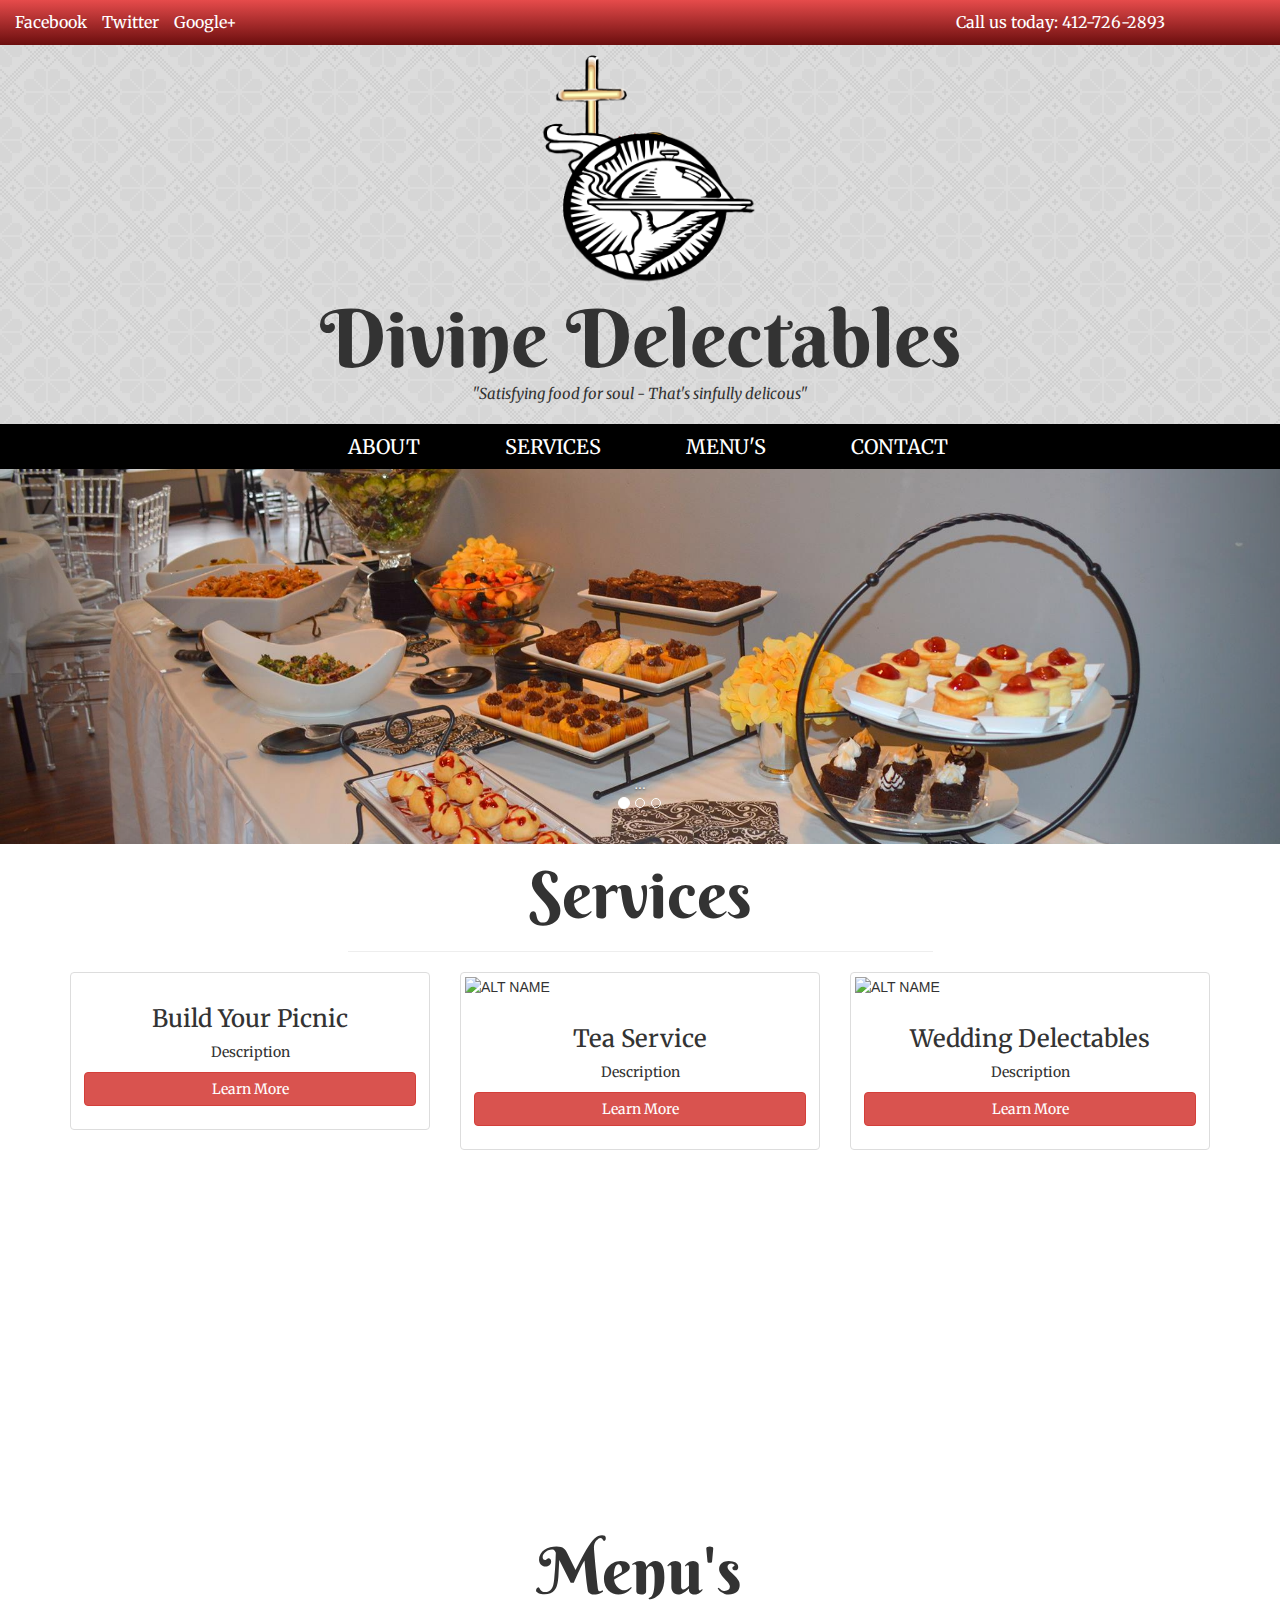
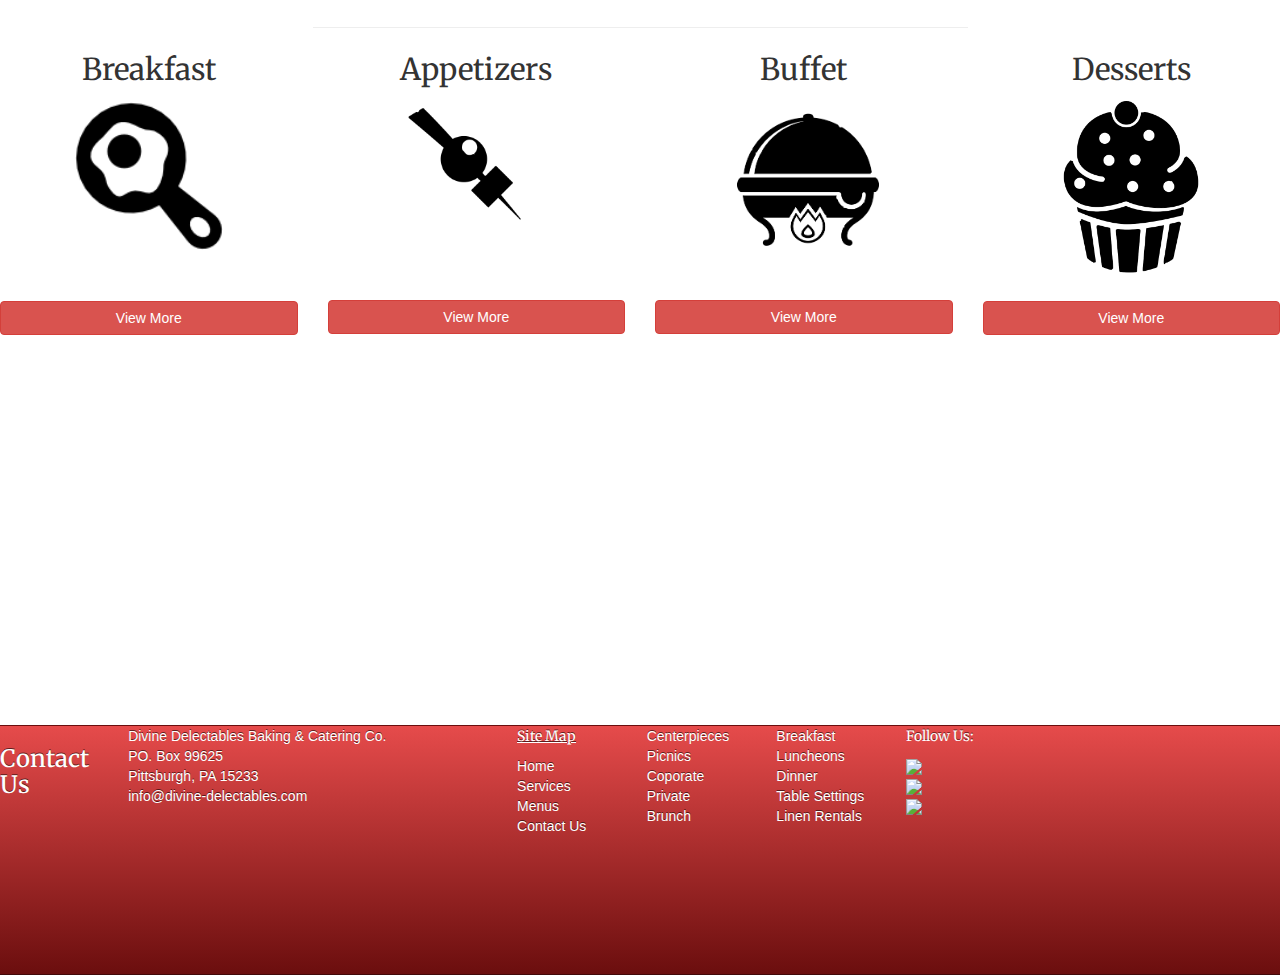
==== index.html @ 48aecc47 "Adding pages" ====
<!DOCTYPE html>
<html lang="en">
  <head>
    <meta charset="utf-8">
    <meta http-equiv="X-UA-Compatible" content="IE=edge">
    <meta name="viewport" content="width=device-width, initial-scale=1">
    <!-- The above 3 meta tags *must* come first in the head; any other head content must come *after* these tags -->
    <title>Home | Divine Delectables</title>

    <link rel="stylesheet" type="text/css" href="css/reset.css">
    <link rel="stylesheet" type="text/css" href="css/style.css">
    <link rel="stylesheet" type="text/css" href="css/slicknav.css">

    <link href='https://fonts.googleapis.com/css?family=Berkshire+Swash' rel='stylesheet' type='text/css'>
    <link href='https://fonts.googleapis.com/css?family=Merriweather' rel='stylesheet' type='text/css'>

    <!-- Bootstrap -->
    <link href="css/bootstrap.min.css" rel="stylesheet">

    <link rel="stylesheet" href="https://maxcdn.bootstrapcdn.com/font-awesome/4.5.0/css/font-awesome.min.css">

    <style type="text/css">
    .social-header {
      height: 45px;
      background-color: #6c0f0f !important;
        background-repeat: repeat-x;
        filter: progid:DXImageTransform.Microsoft.gradient(startColorstr="#e64b4b", endColorstr="#6b0e0e");
        background-image: -khtml-gradient(linear, left top, left bottom, from(#e64b4b), to(#6b0e0e));
        background-image: -moz-linear-gradient(top, #e64b4b, #6b0e0e);
        background-image: -ms-linear-gradient(top, #e64b4b, #6b0e0e);
        background-image: -webkit-gradient(linear, left top, left bottom, color-stop(0%, #e64b4b), color-stop(100%, #6b0e0e));
        background-image: -webkit-linear-gradient(top, #e64b4b, #6b0e0e);
        background-image: -o-linear-gradient(top, #e64b4b, #6b0e0e);
        background-image: linear-gradient(#e64b4b, #6b0e0e);
      position: relative;
      width: 100%;
      z-index: -1;
    }
    .social-header-icons {
      display: flex;
      height: 100%;
    }
    .social-header-icons li {
      margin-left: 15px;
      color: white;
      list-style: none;
      align-self: center; 
      font-family: 'Merriweather', serif !important;
      font-size: 16px;
    }
    .phone-number:last-child {
      margin-left: auto;
      align-self: center;
      margin-right: 9%;
    } 
    h1 {
      margin: 0px;
      font-family: 'Berkshire Swash', cursive;
      font-size: 8rem;
    }
    #logo p {
      margin: 0px;
      padding-bottom: 20px;
      font-style: italic;
      font-size: 1.5rem !important;
    }
    #hero-image {
      position: relative;
    }

    #header {
      background: black;

      color: white;
      padding: 10px;
      width:100%;
      z-index: 100;
      height: 45px;
      display: flex;
    }
    #header li {
      margin-left: 15px;
      color: white;
      list-style: none;
      align-self: center; 
    }
    .navigation {
      margin: 0 auto;
    }
    .navigation li {
      padding: 0px 35px;
      font-size: 2rem;
    }
    .navigation li a {
      color: white;
    }
    </style>
    <script src="https://code.jquery.com/jquery-1.12.0.min.js"></script>
    <!-- HTML5 shim and Respond.js for IE8 support of HTML5 elements and media queries -->
    <!-- WARNING: Respond.js doesn't work if you view the page via file:// -->
    <!--[if lt IE 9]>
      <script src="https://oss.maxcdn.com/html5shiv/3.7.2/html5shiv.min.js"></script>
      <script src="https://oss.maxcdn.com/respond/1.4.2/respond.min.js"></script>
    <![endif]-->
  </head>
  <body>
    
    <header class="social-header">
      <ul class="social-header-icons">
          <li>Facebook</li>
          <li>Twitter</li>
          <li>Google+</li>
          <li class="phone-number">Call us today: 412-726-2893</li>
      </ul>
    </header>

    <div class="text-center" id="logo">
      <img src="images/divine-logo.png" width="250px" height="250px">
      <h1>Divine Delectables</h1>
      <p>"Satisfying food for soul - That's sinfully delicous"</p>
    </div>

    <div id="header">
        <ul class="social-header-icons navigation">
          <li><a href="">ABOUT</a></li>
          <li><a href="">SERVICES</a></li>
          <li><a href="">MENU'S</a></li>
          <li><a href="">CONTACT</a></li>
        </ul>
    </div>

    <div id="carousel-example-generic" class="carousel slide" data-ride="carousel">
      <!-- Indicators -->
      <ol class="carousel-indicators">
        <li data-target="#carousel-example-generic" data-slide-to="0" class="active"></li>
        <li data-target="#carousel-example-generic" data-slide-to="1"></li>
        <li data-target="#carousel-example-generic" data-slide-to="2"></li>
      </ol>

      <!-- Wrapper for slides -->
      <div class="carousel-inner" role="listbox">
        <div class="item active">
          <img src="images/divine.jpg" alt="">
          <div class="carousel-caption">
            ...
          </div>
        </div>
        <div class="item">
          <img src="images/divine2.jpg" alt="...">
          <div class="carousel-caption">
            ...
          </div>
        </div>
        <div class="item">
          <img src="images/divine4.jpg" alt="" width="100%">
          <div class="carousel-caption">
            ...
          </div>
        </div>
      </div>

      <!-- Controls -->
      <a class="left carousel-control" href="#carousel-example-generic" role="button" data-slide="prev">
        <span class="glyphicon glyphicon-chevron-left" aria-hidden="true"></span>
        <span class="sr-only">Previous</span>
      </a>
      <a class="right carousel-control" href="#carousel-example-generic" role="button" data-slide="next">
        <span class="glyphicon glyphicon-chevron-right" aria-hidden="true"></span>
        <span class="sr-only">Next</span>
      </a>
    </div>
    <!--Main Content-->
    <div class="container">
      <div class="row text-center main-content">
        <h1>Services</h1>
        <hr>
      </div>
      <div class="row">
      <ul class="thumbnails">
        <div class="col-md-4">
            <div class="thumbnail">
                <img src="http://placehold.it/320x200" alt="" class="img-responsive" />
                <div class="caption text-center">
                     <h3>Build Your Picnic</h3>
                     <p>Description</p>
                    <p align="center"><a href="#" class="btn btn-danger btn-block">Learn More</a>
                    </p>
                </div>
            </div>
        </div>
        <div class="col-md-4">
            <div class="thumbnail">
                <img src="http://placehold.it/320x200" alt="ALT NAME" class="img-responsive" />
                <div class="caption text-center">
                    <h3>Tea Service</h3>
                    <p>Description</p>
                    <p align="center"><a href="" class="btn btn-danger btn-block">Learn More</a>
                    </p>
                </div>
            </div>
        </div>
        <div class="col-md-4">
            <div class="thumbnail">
                <img src="http://placehold.it/320x200" alt="ALT NAME" class="img-responsive" />
                <div class="caption text-center">
                     <h3>Wedding Delectables</h3>
                    <p>Description</p>
                    <p align="center"><a href="http://bootsnipp.com/" class="btn btn-danger btn-block">Learn More</a>
                    </p>
                </div>
            </div>
        </div>
        </ul>
    </div>
    </div>


    <section class="parallax parallax-1">
      <div class="container parallax-header">
        
      </div>
    </section>

    <div class="row text-center main-content">
      <h1>Menu's</h1>
      <hr>
    </div>
    <div class="row text-center">
      <div class="col-md-3 text-center" id="main-breakfast">
        <p>Breakfast</p>
        <img src="images/breakfast.png" class="img-responsive" width="150px" height="150px" style="margin: 0 auto; padding-bottom: 50px;">
        <button class="btn btn-danger btn-block">View More</button>
      </div>
      <div class="col-md-3" id="main-apps">
        <p>Appetizers</p>
        <img src="images/appetizer.png" class="img-responsive" width="200px" height="200px" style="margin: 0 auto; padding-bottom: 55px;">
        <button class="btn btn-danger btn-block">View More</button>
      </div>
      <div class="col-md-3" id="main-buffet">
        <p>Buffet</p>
        <img src="images/buffet.png" class="img-responsive" width="200px" height="200px" style="margin: 0 auto; padding-bottom: 34px;">
        <button class="btn btn-danger btn-block">View More</button>
      </div>
      <div class="col-md-3" id="main-dessert">
        <p>Desserts</p>
        <img src="images/cupcake.png" class="img-responsive" width="200px" height="200px" style="margin: 0 auto">
        <button class="btn btn-danger btn-block">View More</button><br><br>
      </div>
    </div>

    <section class="parallax parallax-2">
      <div class="container parallax-header">
        
      </div>
    </section>

    <div class="container-fluid">
    <div class="row contact-section">
              <h3>Contact Us</h3>
           <div class="col-md-4" id="contact1">
              <ul>
                <li>Divine Delectables Baking &amp; Catering Co.</li>
                <li>PO. Box 99625</li>
                <li>Pittsburgh, PA 15233</li>
                <li>info@divine-delectables.com</li>
              </ul>
           </div>
           <div class="col-md-4" id="contact2">
             <div class="row">
               <div class="col-md-4">
                 <p><u>Site Map</u></p>
                 <ul>
                   <li>Home</li>
                   <li>Services</li>
                   <li>Menus</li>
                   <li>Contact Us</li>
                 </ul>
               </div>
               <div class="col-md-4">
                 <ul>
                   <li>Centerpieces</li>
                   <li>Picnics</li>
                   <li>Coporate</li>
                   <li>Private</li>
                   <li>Brunch</li>
                 </ul>
               </div>
               <div class="col-md-4">
                 <ul>
                   <li>Breakfast</li>
                   <li>Luncheons</li>
                   <li>Dinner</li>
                   <li style="white-space: nowrap;">Table Settings</li>
                   <li style="white-space: nowrap;">Linen Rentals</li>
                 </ul>
               </div>
             </div>
           </div>
           <div class="col-md-4" id="contact3">
             <p>Follow Us:</p>
             <ul>
               <li><a href="https://www.facebook.com/divine.delectables1/info/?tab=overview" style="color: white"><img src="images/facebook64.png"></a></li>
               <li><img src="images/twitter64.png"></li>
               <li><img src="images/pinterest64.png"></li>
             </ul>
           </div>
         </div>
      </div>


    


    <script src="js/bootstrap.min.js"></script>
    <script src="js/jquery.sticky.js"></script>
    <script>
      $(window).load(function(){
        $("#header").sticky({ topSpacing: 0 });
      });
    </script>
  </body>
</html>
---- css/style.css ----
body {
	height: 2000px;
}

hr {
	width: 50%;
}

h3 {
	font-family: 'Merriweather', serif !important;
}

.btn-custom {
	background-color: black;
	color: white;
}

.main-content h1 {
	font-size: 6.5rem !important;
	font-family: 'Berkshire Swash', cursive;
	margin-top: 15px;
}

p, .navigation li {
	font-family: 'Merriweather', serif;
}

#logo {
	background-image: url('../images/norwegian_rose_@2X.png');
}
#main-breakfast p,
#main-apps p,
#main-buffet p,
#main-dessert p {
	font-size: 3rem;
}
.parallax {
  height: 350px;
  width: 100%;
  background-position: 50% 50%;
  background-repeat: no-repeat;
  background-attachment: fixed;
  background-size: cover;
}
.parallax-1 {
  background-image: url('../images/parallax.jpg');
}
.parallax-2 {
  background-image: url('../images/parallax1.jpg');
}

.parallax-header h1 {
  text-align: center;
  color: white;
  margin-top: 95px;
  font-family: 'Berkshire Swash', cursive;
}


.contact-section {
  border-top: 1px solid black;
  border-bottom: 1px solid black;
  display: flex;
  height: 250px;
  background-color: #6c0f0f !important;
  background-repeat: repeat-x;
  filter: progid:DXImageTransform.Microsoft.gradient(startColorstr="#e64b4b", endColorstr="#6b0e0e");
  background-image: -khtml-gradient(linear, left top, left bottom, from(#e64b4b), to(#6b0e0e));
  background-image: -moz-linear-gradient(top, #e64b4b, #6b0e0e);
  background-image: -ms-linear-gradient(top, #e64b4b, #6b0e0e);
  background-image: -webkit-gradient(linear, left top, left bottom, color-stop(0%, #e64b4b), color-stop(100%, #6b0e0e));
  background-image: -webkit-linear-gradient(top, #e64b4b, #6b0e0e);
  background-image: -o-linear-gradient(top, #e64b4b, #6b0e0e);
  background-image: linear-gradient(#e64b4b, #6b0e0e);
  border-color: #6b0e0e #6b0e0e #430909;
  color: #fff !important;
  text-shadow: 0 -1px 0 rgba(0, 0, 0, 0.59);
  -webkit-font-smoothing: antialiased;
}










.carousel .item {
  height: 375px;
}

.item img {
    position: absolute;
    top: -246px;
    left: 0;
    min-height: 300px;
}
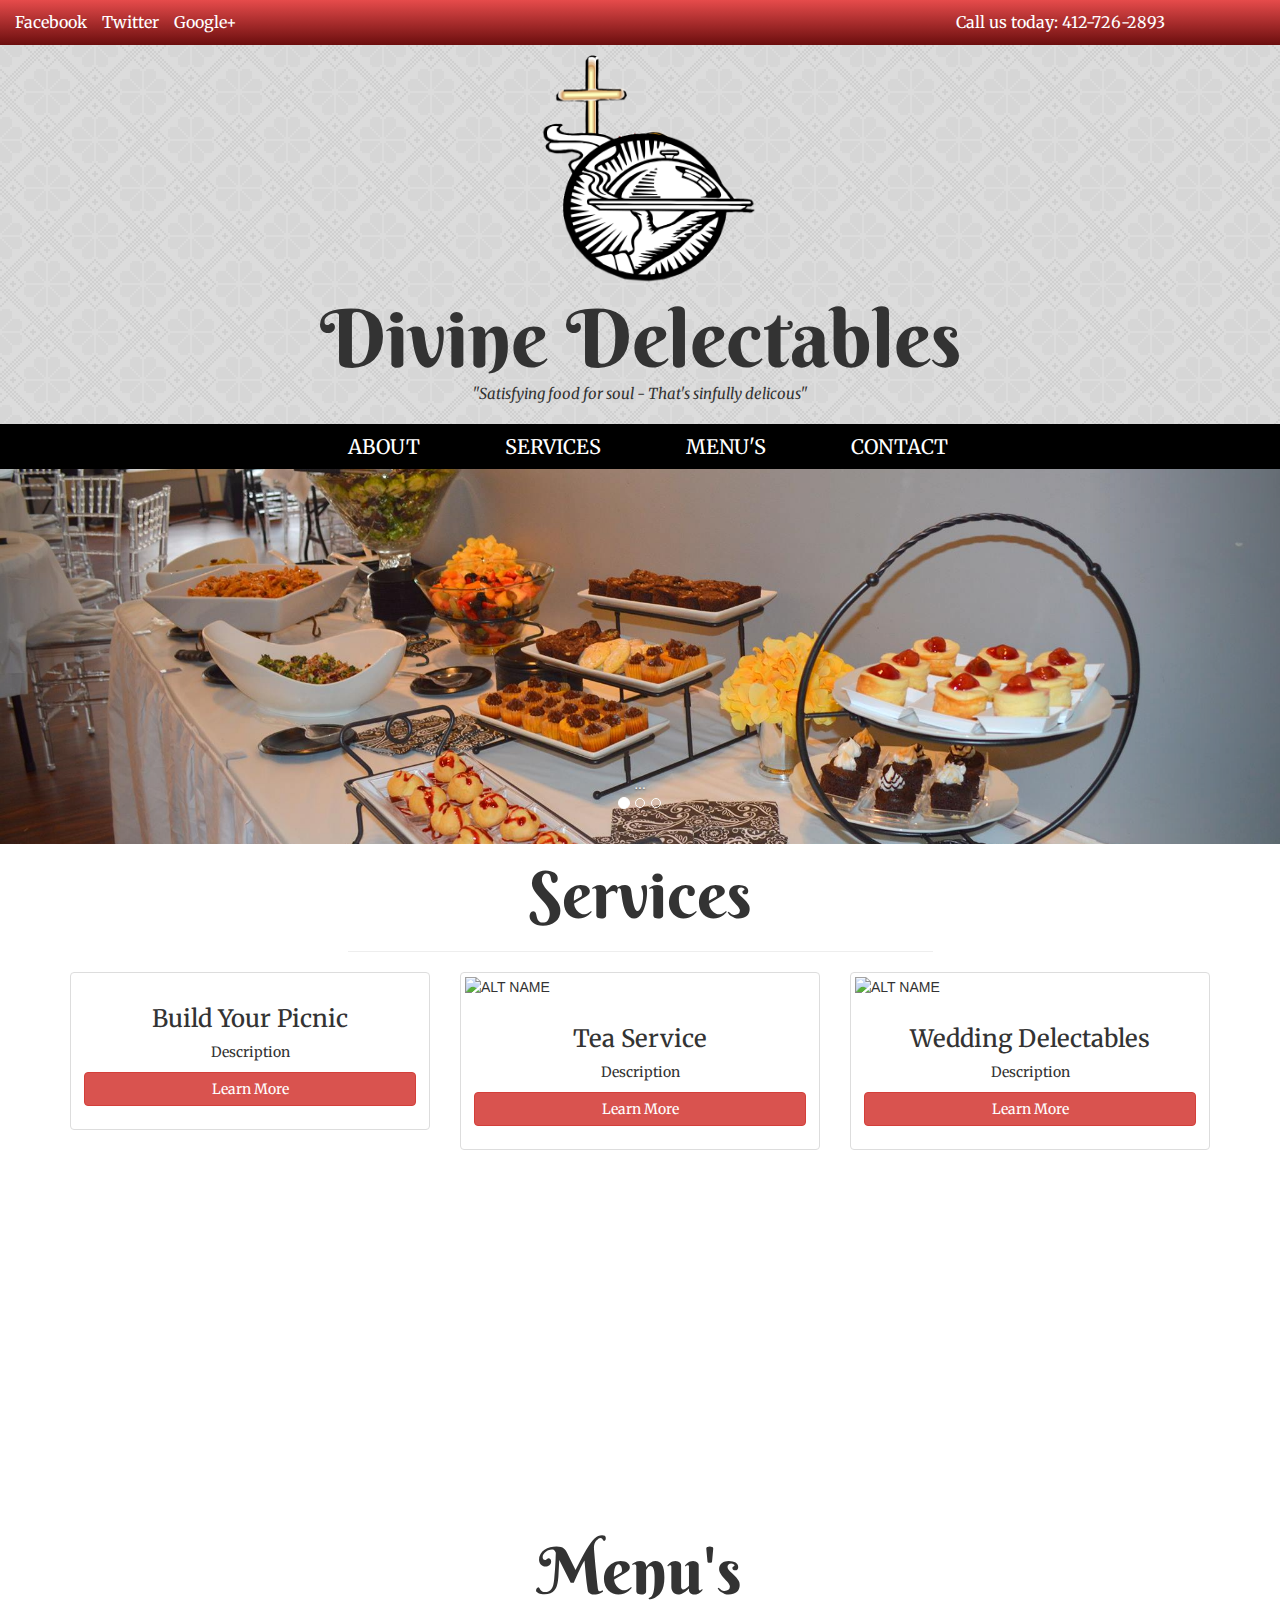
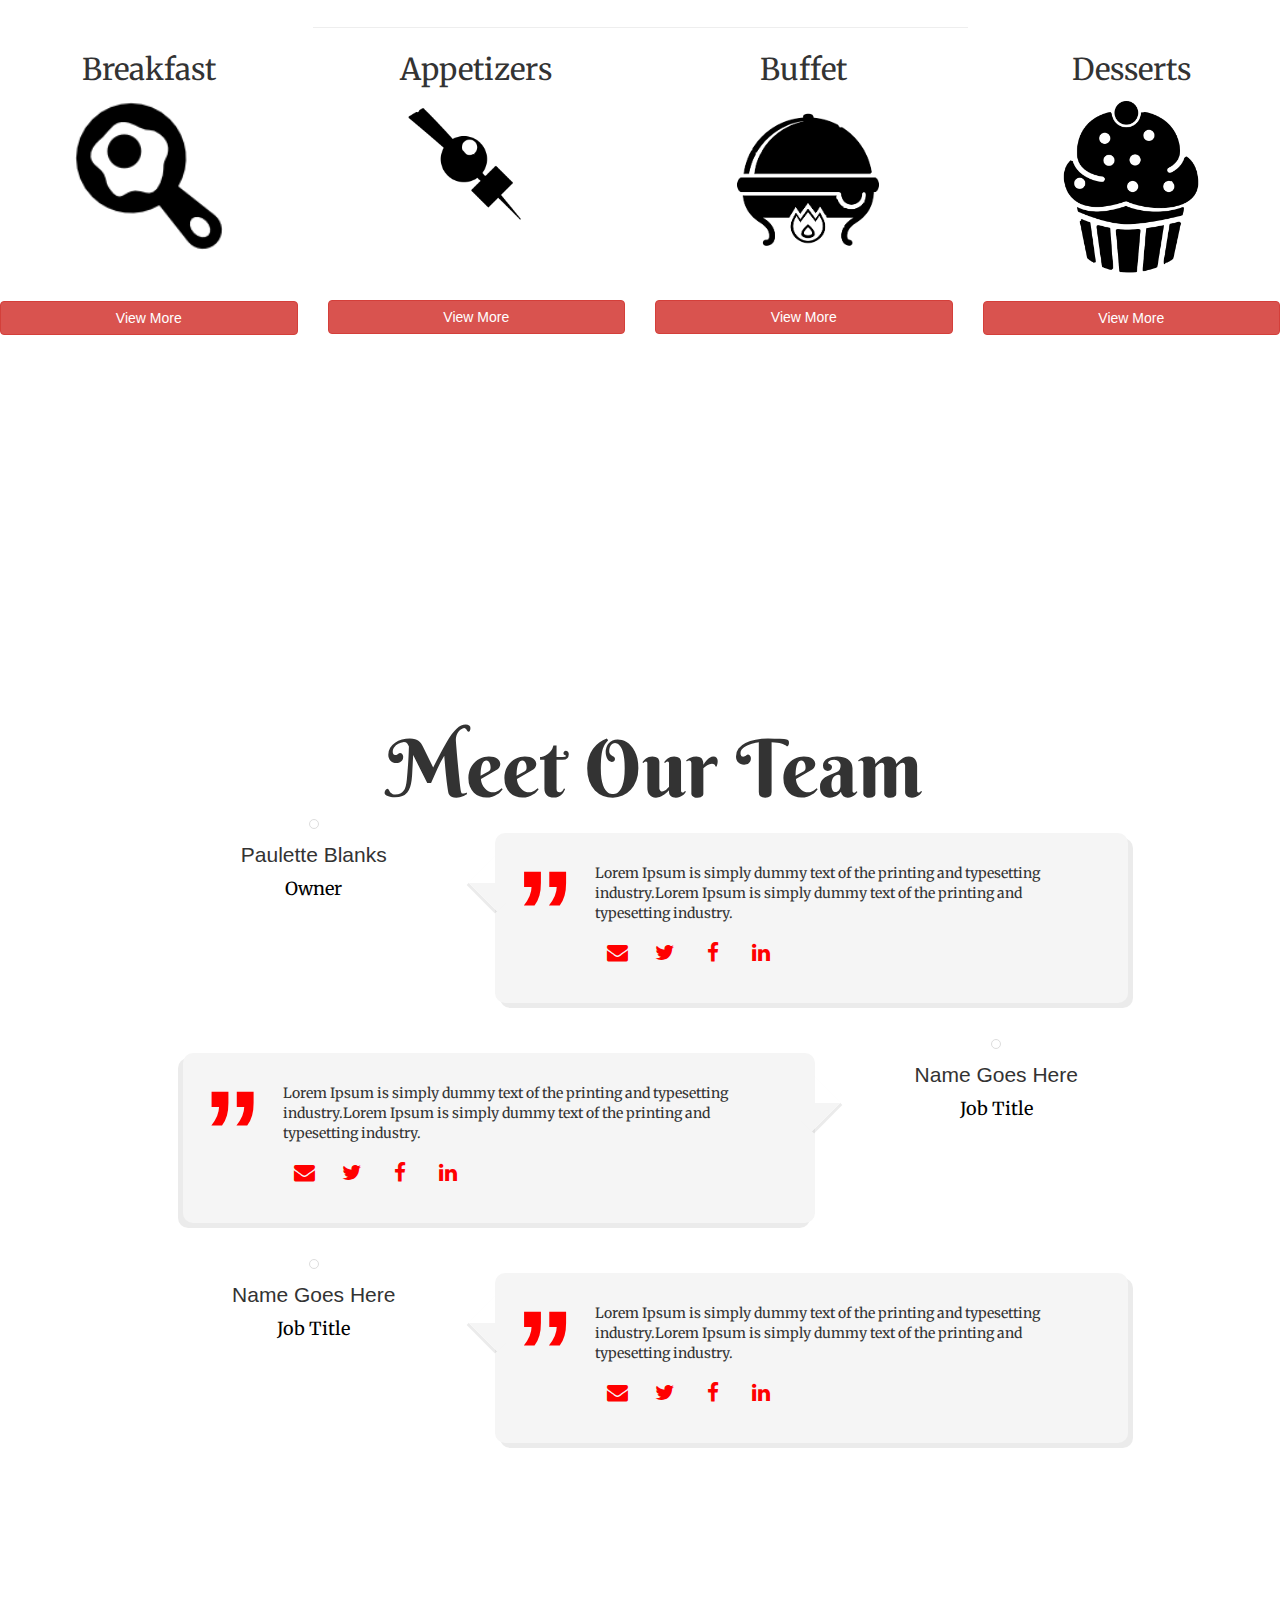
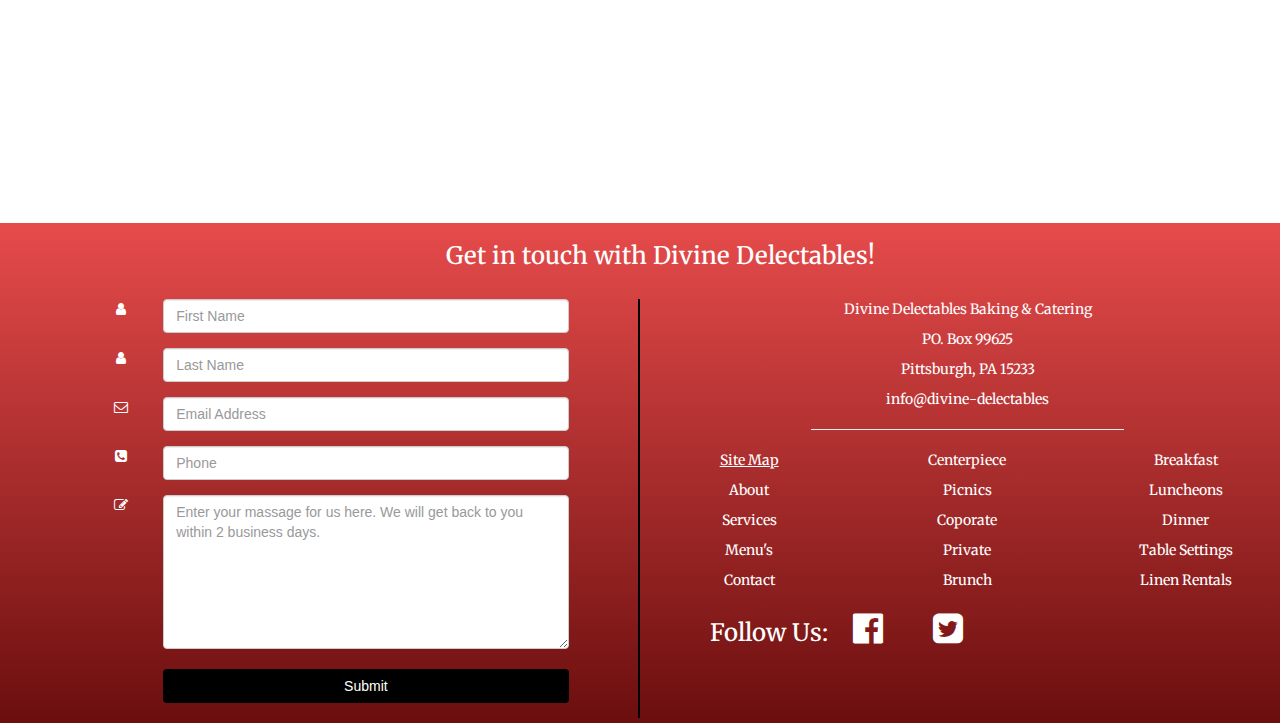
==== commit 8a41ab43: "Added scripts" ====
--- a/index.html
+++ b/index.html
@@ -9,7 +9,7 @@
 
     <link rel="stylesheet" type="text/css" href="css/reset.css">
     <link rel="stylesheet" type="text/css" href="css/style.css">
-    <link rel="stylesheet" type="text/css" href="css/slicknav.css">
+    <link rel="stylesheet" type="text/css" href="//cdn.jsdelivr.net/jquery.slick/1.5.9/slick.css"/>
 
     <link href='https://fonts.googleapis.com/css?family=Berkshire+Swash' rel='stylesheet' type='text/css'>
     <link href='https://fonts.googleapis.com/css?family=Merriweather' rel='stylesheet' type='text/css'>
@@ -250,62 +250,170 @@
 
     <section class="parallax parallax-2">
       <div class="container parallax-header">
-        
+        <!--Text goes here-->
       </div>
     </section>
 
-    <div class="container-fluid">
-    <div class="row contact-section">
-              <h3>Contact Us</h3>
-           <div class="col-md-4" id="contact1">
-              <ul>
-                <li>Divine Delectables Baking &amp; Catering Co.</li>
-                <li>PO. Box 99625</li>
-                <li>Pittsburgh, PA 15233</li>
-                <li>info@divine-delectables.com</li>
-              </ul>
-           </div>
-           <div class="col-md-4" id="contact2">
-             <div class="row">
-               <div class="col-md-4">
-                 <p><u>Site Map</u></p>
-                 <ul>
-                   <li>Home</li>
-                   <li>Services</li>
-                   <li>Menus</li>
-                   <li>Contact Us</li>
-                 </ul>
-               </div>
-               <div class="col-md-4">
-                 <ul>
-                   <li>Centerpieces</li>
-                   <li>Picnics</li>
-                   <li>Coporate</li>
-                   <li>Private</li>
-                   <li>Brunch</li>
-                 </ul>
-               </div>
-               <div class="col-md-4">
-                 <ul>
-                   <li>Breakfast</li>
-                   <li>Luncheons</li>
-                   <li>Dinner</li>
-                   <li style="white-space: nowrap;">Table Settings</li>
-                   <li style="white-space: nowrap;">Linen Rentals</li>
-                 </ul>
-               </div>
-             </div>
-           </div>
-           <div class="col-md-4" id="contact3">
-             <p>Follow Us:</p>
-             <ul>
-               <li><a href="https://www.facebook.com/divine.delectables1/info/?tab=overview" style="color: white"><img src="images/facebook64.png"></a></li>
-               <li><img src="images/twitter64.png"></li>
-               <li><img src="images/pinterest64.png"></li>
-             </ul>
-           </div>
-         </div>
-      </div>
+    <div class="container bootstrap snippet">
+        <section id="team" class="white-bg padding-top-bottom">
+        <div class="container bootstrap snippet">
+          <h1 class="section-title text-center main-content">Meet Our Team</h1>
+ 
+          <div class="row member-content">
+            <div class="col-sm-3 col-sm-offset-1 member-thumb  fade-right in">
+              <img class="img-responsive img-center img-thumbnail img-circle" src="" alt="">
+              <h4>Paulette Blanks</h4>
+              <p class="title">Owner</p>
+            </div>
+            <div class="col-sm-7">
+              <div class="details">
+                <p>Lorem Ipsum is simply dummy text of the printing and typesetting industry.Lorem Ipsum is simply dummy text of the printing and typesetting industry.</p>
+                <ul class="social-content">
+                  <li><a href="mailto:mail@example.com"><i class="fa fa-envelope fa-fw"></i></a></li>
+                  <li><a href="#link"><i class="fa fa-twitter fa-fw"></i></a></li>
+                  <li><a href="#link"><i class="fa fa-facebook fa-fw"></i></a></li>
+                  <li><a href="#link"><i class="fa fa-linkedin fa-fw"></i></a></li>
+                </ul>
+              </div>
+            </div>
+          </div>
+          
+          <div class="row member-content right">
+            <div class="col-sm-3 col-sm-push-8 member-thumb">
+              <img class="img-responsive img-center img-thumbnail img-circle" src="" alt="">
+              <h4>Name Goes Here</h4>
+              <p class="title">Job Title</p>
+            </div>
+            <div class="col-sm-7 col-sm-pull-2">
+              <div class="details">
+                <p>Lorem Ipsum is simply dummy text of the printing and typesetting industry.Lorem Ipsum is simply dummy text of the printing and typesetting industry.</p>
+                <ul class="social-content">
+                  <li><a href="mailto:mail@example.com"><i class="fa fa-envelope fa-fw"></i></a></li>
+                  <li><a href="#link"><i class="fa fa-twitter fa-fw"></i></a></li>
+                  <li><a href="#link"><i class="fa fa-facebook fa-fw"></i></a></li>
+                  <li><a href="#link"><i class="fa fa-linkedin fa-fw"></i></a></li>
+                </ul>
+              </div>
+            </div>
+          </div>
+          
+          <div class="row member-content">
+            <div class="col-sm-3 col-sm-offset-1 member-thumb">
+              <img class="img-responsive img-center img-thumbnail img-circle" src="" alt="">
+              <h4>Name Goes Here</h4>
+              <p class="title">Job Title</p>
+            </div>
+            <div class="col-sm-7   ">
+              <div class="details">
+                <p>Lorem Ipsum is simply dummy text of the printing and typesetting industry.Lorem Ipsum is simply dummy text of the printing and typesetting industry.</p>
+                <ul class="social-content">
+                  <li><a href="mailto:mail@example.com"><i class="fa fa-envelope fa-fw"></i></a></li>
+                  <li><a href="#link"><i class="fa fa-twitter fa-fw"></i></a></li>
+                  <li><a href="#link"><i class="fa fa-facebook fa-fw"></i></a></li>
+                  <li><a href="#link"><i class="fa fa-linkedin fa-fw"></i></a></li>
+                </ul>
+              </div>
+            </div>
+          </div>
+        </div>
+      </section>    
+    </div>
+
+    <section class="parallax parallax-3">
+      <div class="container parallax-header">
+        <!--Text goes here-->
+      </div>
+    </section>
+
+    <div class="container contact-section">
+      <div class="row text-center">
+        <h3>Get in touch with Divine Delectables!</h3><br>
+        <div class="col-md-6" style="border-right: 2px solid black;">
+          <form class="form-horizontal" method="post">
+                             <fieldset>
+                                 <div class="form-group">
+                                     <span class="col-md-1 col-md-offset-2 text-center"><i class="fa fa-user bigicon"></i></span>
+                                     <div class="col-md-8">
+                                         <input id="fname" name="name" type="text" placeholder="First Name" class="form-control">
+                                     </div>
+                                 </div>
+                                 <div class="form-group">
+                                     <span class="col-md-1 col-md-offset-2 text-center"><i class="fa fa-user bigicon"></i></span>
+                                     <div class="col-md-8">
+                                         <input id="lname" name="name" type="text" placeholder="Last Name" class="form-control">
+                                     </div>
+                                 </div>
+
+                                 <div class="form-group">
+                                     <span class="col-md-1 col-md-offset-2 text-center"><i class="fa fa-envelope-o bigicon"></i></span>
+                                     <div class="col-md-8">
+                                         <input id="email" name="email" type="text" placeholder="Email Address" class="form-control">
+                                     </div>
+                                 </div>
+
+                                 <div class="form-group">
+                                     <span class="col-md-1 col-md-offset-2 text-center"><i class="fa fa-phone-square bigicon"></i></span>
+                                     <div class="col-md-8">
+                                         <input id="phone" name="phone" type="text" placeholder="Phone" class="form-control">
+                                     </div>
+                                 </div>
+
+                                 <div class="form-group">
+                                     <span class="col-md-1 col-md-offset-2 text-center"><i class="fa fa-pencil-square-o bigicon"></i></span>
+                                     <div class="col-md-8">
+                                         <textarea class="form-control" id="message" name="message" placeholder="Enter your massage for us here. We will get back to you within 2 business days." rows="7"></textarea>
+                                         <br>
+                                         <button type="submit" class="btn btn-custom btn-block">Submit</button>
+                                     </div>
+                                 </div>
+
+                             </fieldset>
+                         </form>
+        </div>
+        <div class="col-md-6">
+          <p>Divine Delectables Baking & Catering</p>
+          <p>PO. Box 99625</p>
+          <p>Pittsburgh, PA 15233</p>
+          <p>info@divine-delectables</p>
+          <hr>
+          <div class="row">
+            <div class="col-md-4">
+              <p><u>Site Map</u></p>
+              <p>About</p>
+              <p>Services</p>
+              <p>Menu's</p>
+              <p>Contact</p>
+            </div>
+            <div class="col-md-4">
+              <p>Centerpiece</p>
+              <p>Picnics</p>
+              <p>Coporate</p>
+              <p>Private</p>
+              <p>Brunch</p>
+            </div>
+            <div class="col-md-4">
+              <p>Breakfast</p>
+              <p>Luncheons</p>
+              <p>Dinner</p>
+              <p>Table Settings</p>
+              <p>Linen Rentals</p>
+            </div>
+          </div>
+          <div class="col-md-12 social-footer">
+            <h3>Follow Us:</h3>
+            <ul class="social-footer-buttons">
+              <li><a href="https://www.facebook.com/divine.delectables1/info/?tab=overview" style="color: white"><i class="fa fa-facebook-official" style="font-size: 3.5rem;"></i></a></li>
+                <li><i class="fa fa-twitter-square" style="font-size: 3.5rem;"></i></li>
+            </ul>
+          </div>
+        </div>
+      </div>
+    </div>
+
+
+
+
+
 
 
     
@@ -318,5 +426,6 @@
         $("#header").sticky({ topSpacing: 0 });
       });
     </script>
+    <script type="text/javascript" src="//cdn.jsdelivr.net/jquery.slick/1.5.9/slick.min.js"></script>
   </body>
 </html>--- a/css/style.css
+++ b/css/style.css
@@ -48,6 +48,9 @@
 .parallax-2 {
   background-image: url('../images/parallax1.jpg');
 }
+.parallax-3 {
+  background-image: url('../images/parallax2.jpg');
+}
 
 .parallax-header h1 {
   text-align: center;
@@ -56,29 +59,39 @@
   font-family: 'Berkshire Swash', cursive;
 }
 
-
 .contact-section {
-  border-top: 1px solid black;
-  border-bottom: 1px solid black;
-  display: flex;
-  height: 250px;
-  background-color: #6c0f0f !important;
-  background-repeat: repeat-x;
-  filter: progid:DXImageTransform.Microsoft.gradient(startColorstr="#e64b4b", endColorstr="#6b0e0e");
-  background-image: -khtml-gradient(linear, left top, left bottom, from(#e64b4b), to(#6b0e0e));
-  background-image: -moz-linear-gradient(top, #e64b4b, #6b0e0e);
-  background-image: -ms-linear-gradient(top, #e64b4b, #6b0e0e);
-  background-image: -webkit-gradient(linear, left top, left bottom, color-stop(0%, #e64b4b), color-stop(100%, #6b0e0e));
-  background-image: -webkit-linear-gradient(top, #e64b4b, #6b0e0e);
-  background-image: -o-linear-gradient(top, #e64b4b, #6b0e0e);
-  background-image: linear-gradient(#e64b4b, #6b0e0e);
-  border-color: #6b0e0e #6b0e0e #430909;
-  color: #fff !important;
-  text-shadow: 0 -1px 0 rgba(0, 0, 0, 0.59);
-  -webkit-font-smoothing: antialiased;
-}
-
-
+    height: 500px;
+    background-color: #6c0f0f !important;
+      background-repeat: repeat-x;
+      filter: progid:DXImageTransform.Microsoft.gradient(startColorstr="#e64b4b", endColorstr="#6b0e0e");
+      background-image: -khtml-gradient(linear, left top, left bottom, from(#e64b4b), to(#6b0e0e));
+      background-image: -moz-linear-gradient(top, #e64b4b, #6b0e0e);
+      background-image: -ms-linear-gradient(top, #e64b4b, #6b0e0e);
+      background-image: -webkit-gradient(linear, left top, left bottom, color-stop(0%, #e64b4b), color-stop(100%, #6b0e0e));
+      background-image: -webkit-linear-gradient(top, #e64b4b, #6b0e0e);
+      background-image: -o-linear-gradient(top, #e64b4b, #6b0e0e);
+      background-image: linear-gradient(#e64b4b, #6b0e0e);
+
+      padding: 0px !important;
+      margin: 0px !important;
+      width: 100% !important;
+      color: white;
+}
+.contact-section h3 {
+    margin-left: 40px;
+}
+
+
+.social-footer {
+    display: flex;
+}
+.social-footer-buttons {
+    display: inline-flex;
+    margin: auto 0;
+}
+.social-footer-buttons li {
+    padding: 0px 25px;
+}
 
 
 
@@ -96,4 +109,152 @@
     top: -246px;
     left: 0;
     min-height: 300px;
+}
+
+
+
+
+
+
+
+
+
+
+.member-content .social-content li a{
+    display:inline-block;
+    padding:0;
+    min-width:40px;
+    height:40px;
+    font-size:21px;
+    line-height:40px;
+    color:red;
+    border-radius:5px;
+    box-shadow:0 3px 0 0 transparent;
+    -webkit-transition:all .3s ease-out;
+    transition:all .3s ease-out;
+}
+
+.member-content .details {
+    margin:20px 0 0 20px;
+    position:relative;
+    padding:30px;
+    padding-left:100px;
+    background:#f5f5f5;
+    border-radius:10px;
+    box-shadow:5px 5px 0 rgba(0,0,0,0.08);
+    -webkit-transition:all .3s ease-out;
+    transition:all .3s ease-out;
+}
+
+.member-content {
+    margin-bottom:30px;
+}
+
+.member-thumb{
+    text-align:center;
+}
+
+.member-thumb h4{
+    font-size:21px;
+    margin:10px 0;
+}
+
+.member-thumb .title{
+    font-family: 'Merriweather', serif !important;
+    font-size:18px;
+    margin:10px 0;
+    color:black;
+}
+
+
+
+.member-content:hover .details {
+    background: red;
+    color:#fff;
+}
+
+.member-content.right .details {
+    margin:20px 20px 0 0;
+    box-shadow:-5px 5px 0 rgba(0,0,0,0.08);
+}
+
+.member-content .details:after {
+    display:block;
+    content:"";
+    position:absolute;
+    left:-18px;
+    top:30px;
+    width:0px;
+    height:0px;
+    background:transparent;
+    border:20px solid transparent;
+    border-left:20px solid #f5f5f5;
+    box-shadow:-3px 0 0 rgba(0,0,0,0.08);
+    -webkit-transform:rotate(-45deg);
+    transform:rotate(-45deg);
+    -webkit-transition:border-left-color .3s ease-out;
+    transition:border-left-color .3s ease-out;
+}
+
+.member-content.right .details:after {
+    position:absolute;
+    left:auto;
+    right:-17px;
+    border-left:20px solid transparent;
+    border-right:20px solid #f5f5f5;
+    box-shadow:3px 0 0 0 rgba(0,0,0,0.08);
+    -webkit-transform:rotate(45deg);
+    transform:rotate(45deg);
+    -webkit-transition:border-right-color .3s ease-out;
+    transition:border-right-color .3s ease-out;
+}
+
+.member-content:hover .details:after {
+    border-left-color:red;
+}
+
+.member-content.right:hover .details:after {
+    border-left-color:transparent;
+    border-right-color:red;
+}
+
+.member-content .details:before {
+    display:block;
+    content:"\201D";
+    position:absolute;
+    left:20px;
+    top:50px;
+    font-size:120px;
+    font-weight:800;
+    line-height:60px;
+    font-family:Arial;
+    color:red;
+    -webkit-transition:all .3s ease-out;
+    transition:all .3s ease-out;
+}
+
+.member-content:hover .details:before {
+    color:#fff;
+}
+
+.member-content .social-content {
+    list-style:none;
+    margin:0;
+    padding:0;
+}
+
+.member-content .social-content li {
+    display:inline;
+    text-align:center;
+    margin:0 2px;
+}
+
+.member-content:hover .social-content li a {
+    color:#fff;
+}
+
+.member-content .social-content li a:hover{
+    background: black;
+    color:#5ccr9df;
+    box-shadow:0 3px 0 0 rgba(0,0,0,0.05);
 }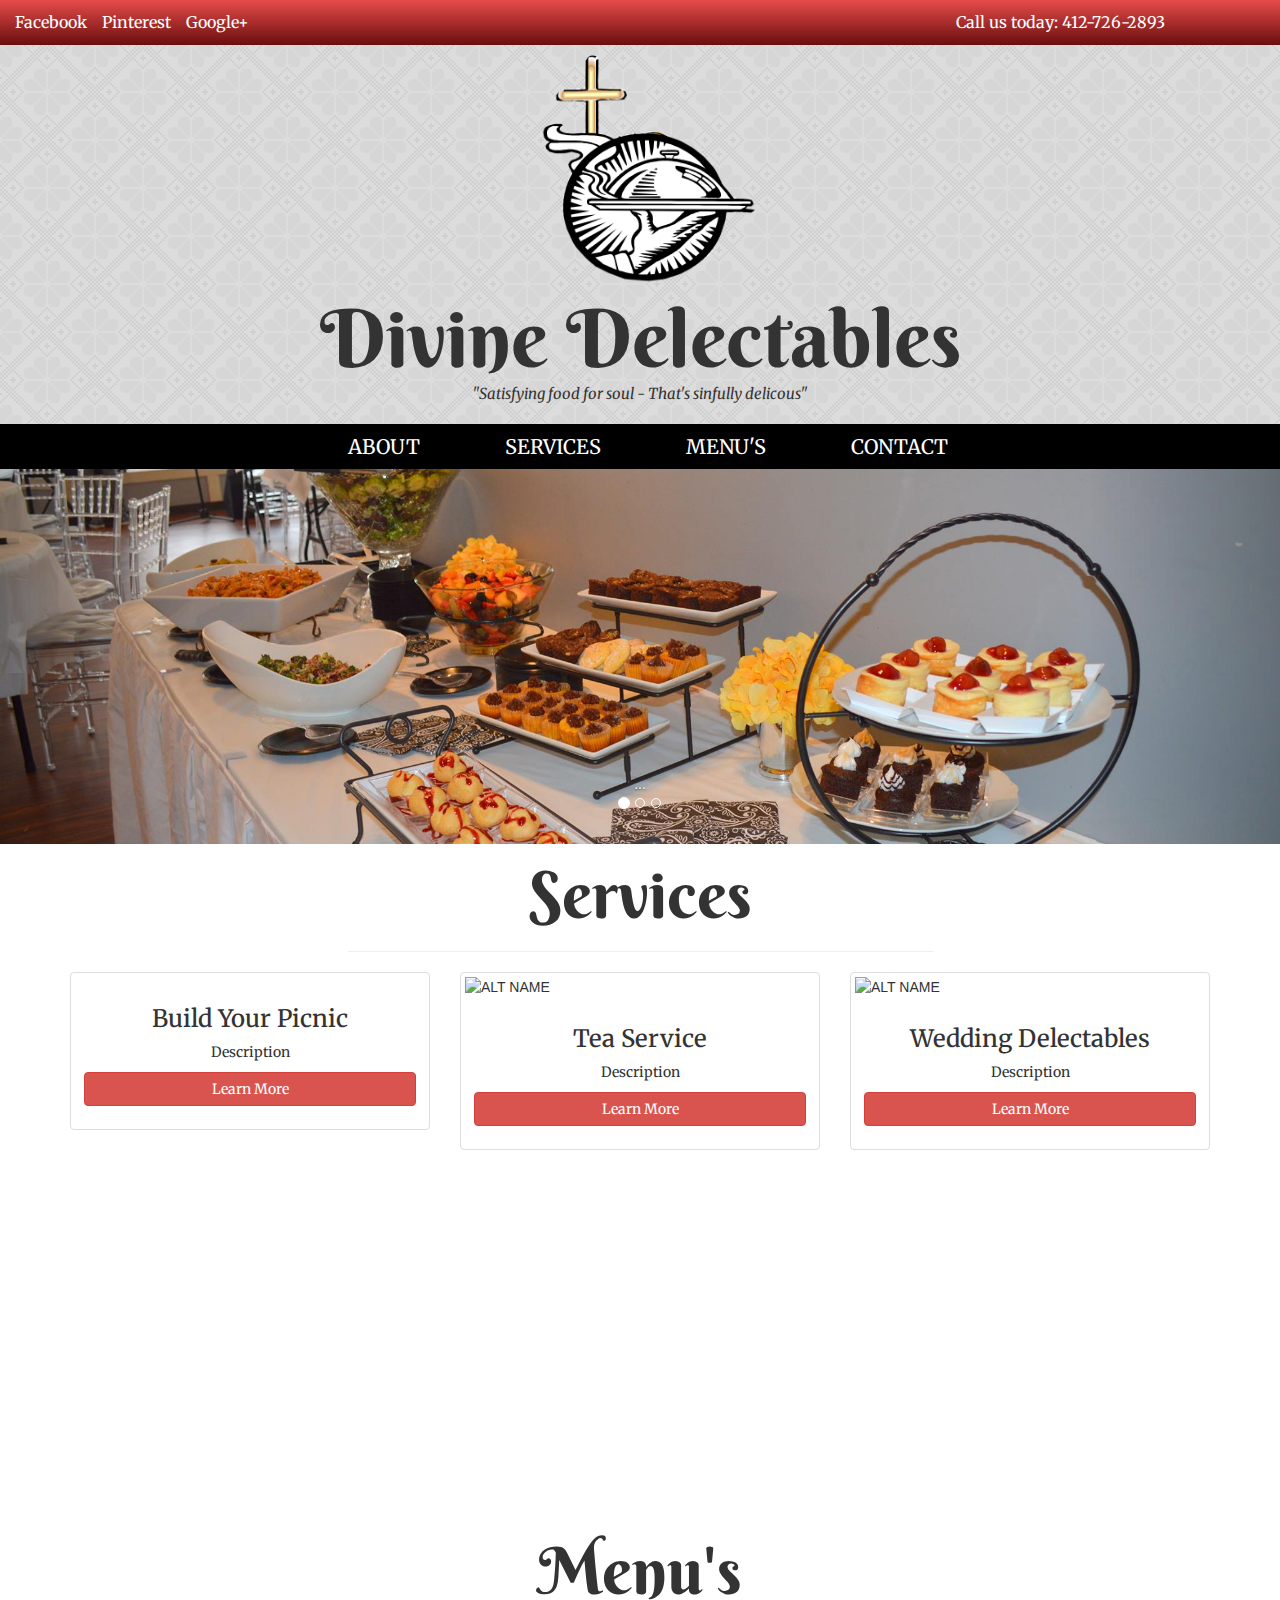
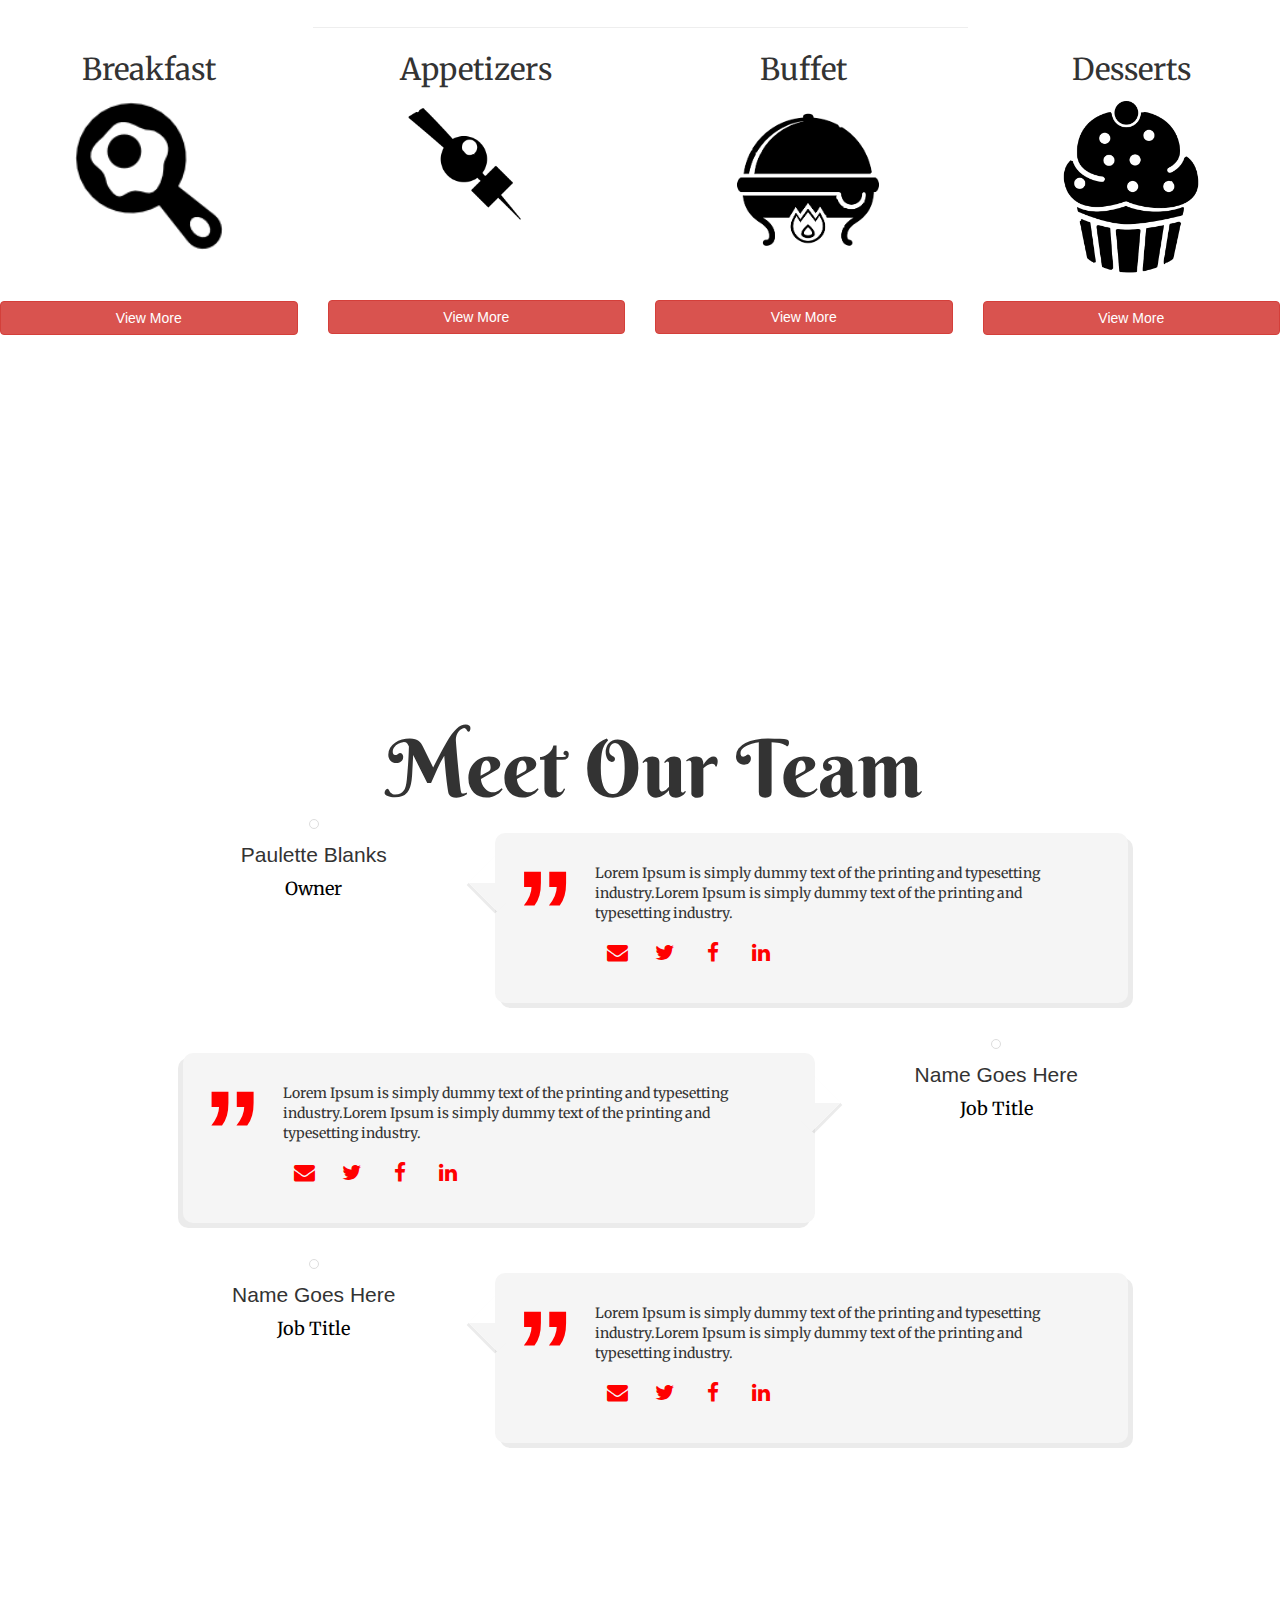
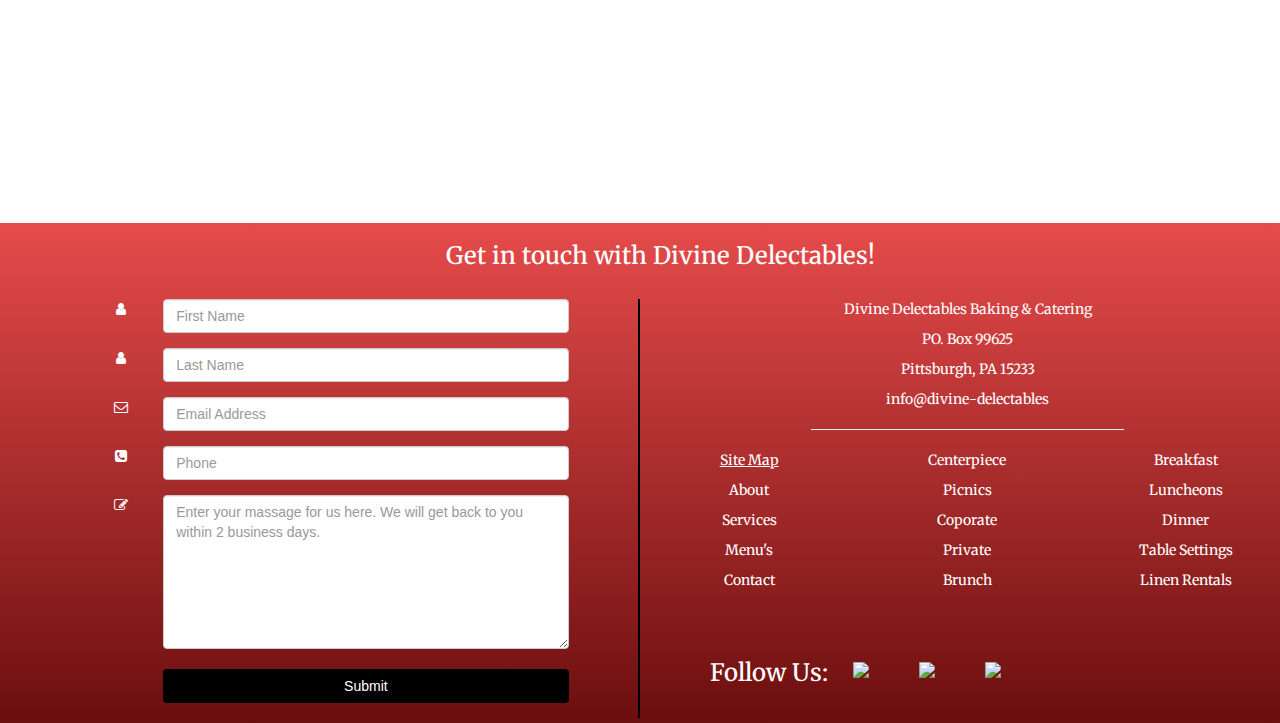
==== commit 141dec1b: "Added social buttons" ====
--- a/index.html
+++ b/index.html
@@ -9,7 +9,6 @@
 
     <link rel="stylesheet" type="text/css" href="css/reset.css">
     <link rel="stylesheet" type="text/css" href="css/style.css">
-    <link rel="stylesheet" type="text/css" href="//cdn.jsdelivr.net/jquery.slick/1.5.9/slick.css"/>
 
     <link href='https://fonts.googleapis.com/css?family=Berkshire+Swash' rel='stylesheet' type='text/css'>
     <link href='https://fonts.googleapis.com/css?family=Merriweather' rel='stylesheet' type='text/css'>
@@ -108,7 +107,7 @@
     <header class="social-header">
       <ul class="social-header-icons">
           <li>Facebook</li>
-          <li>Twitter</li>
+          <li>Pinterest</li>
           <li>Google+</li>
           <li class="phone-number">Call us today: 412-726-2893</li>
       </ul>
@@ -398,12 +397,13 @@
               <p>Table Settings</p>
               <p>Linen Rentals</p>
             </div>
-          </div>
+          </div><br><br>
           <div class="col-md-12 social-footer">
             <h3>Follow Us:</h3>
             <ul class="social-footer-buttons">
-              <li><a href="https://www.facebook.com/divine.delectables1/info/?tab=overview" style="color: white"><i class="fa fa-facebook-official" style="font-size: 3.5rem;"></i></a></li>
-                <li><i class="fa fa-twitter-square" style="font-size: 3.5rem;"></i></li>
+              <li><a href="https://www.facebook.com/divine.delectables1/info/?tab=overview"><img src="images/facebook.png"></a></li>
+              <li><a href=""><img src="images/google.png"></a></li>
+              <li><a href=""><img src="images/pinterest.png"></a></li>
             </ul>
           </div>
         </div>
@@ -426,6 +426,5 @@
         $("#header").sticky({ topSpacing: 0 });
       });
     </script>
-    <script type="text/javascript" src="//cdn.jsdelivr.net/jquery.slick/1.5.9/slick.min.js"></script>
   </body>
 </html>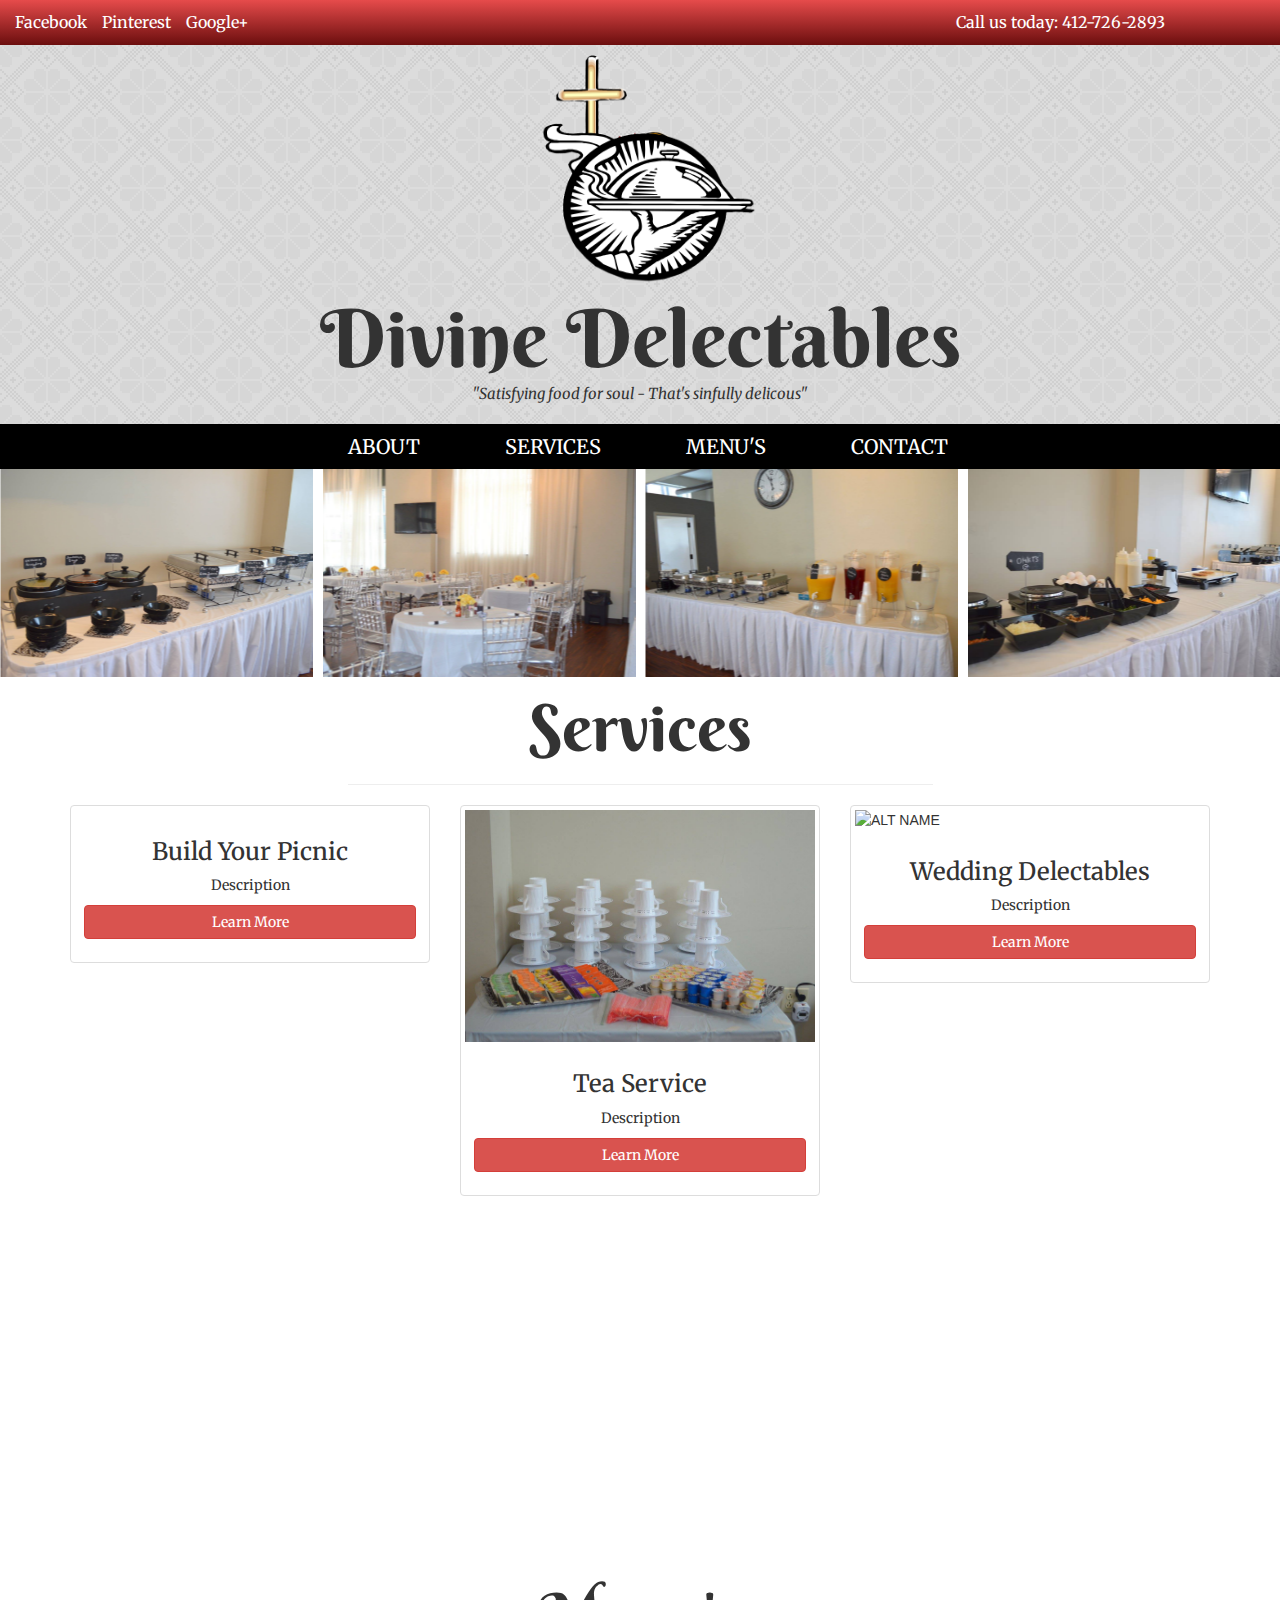
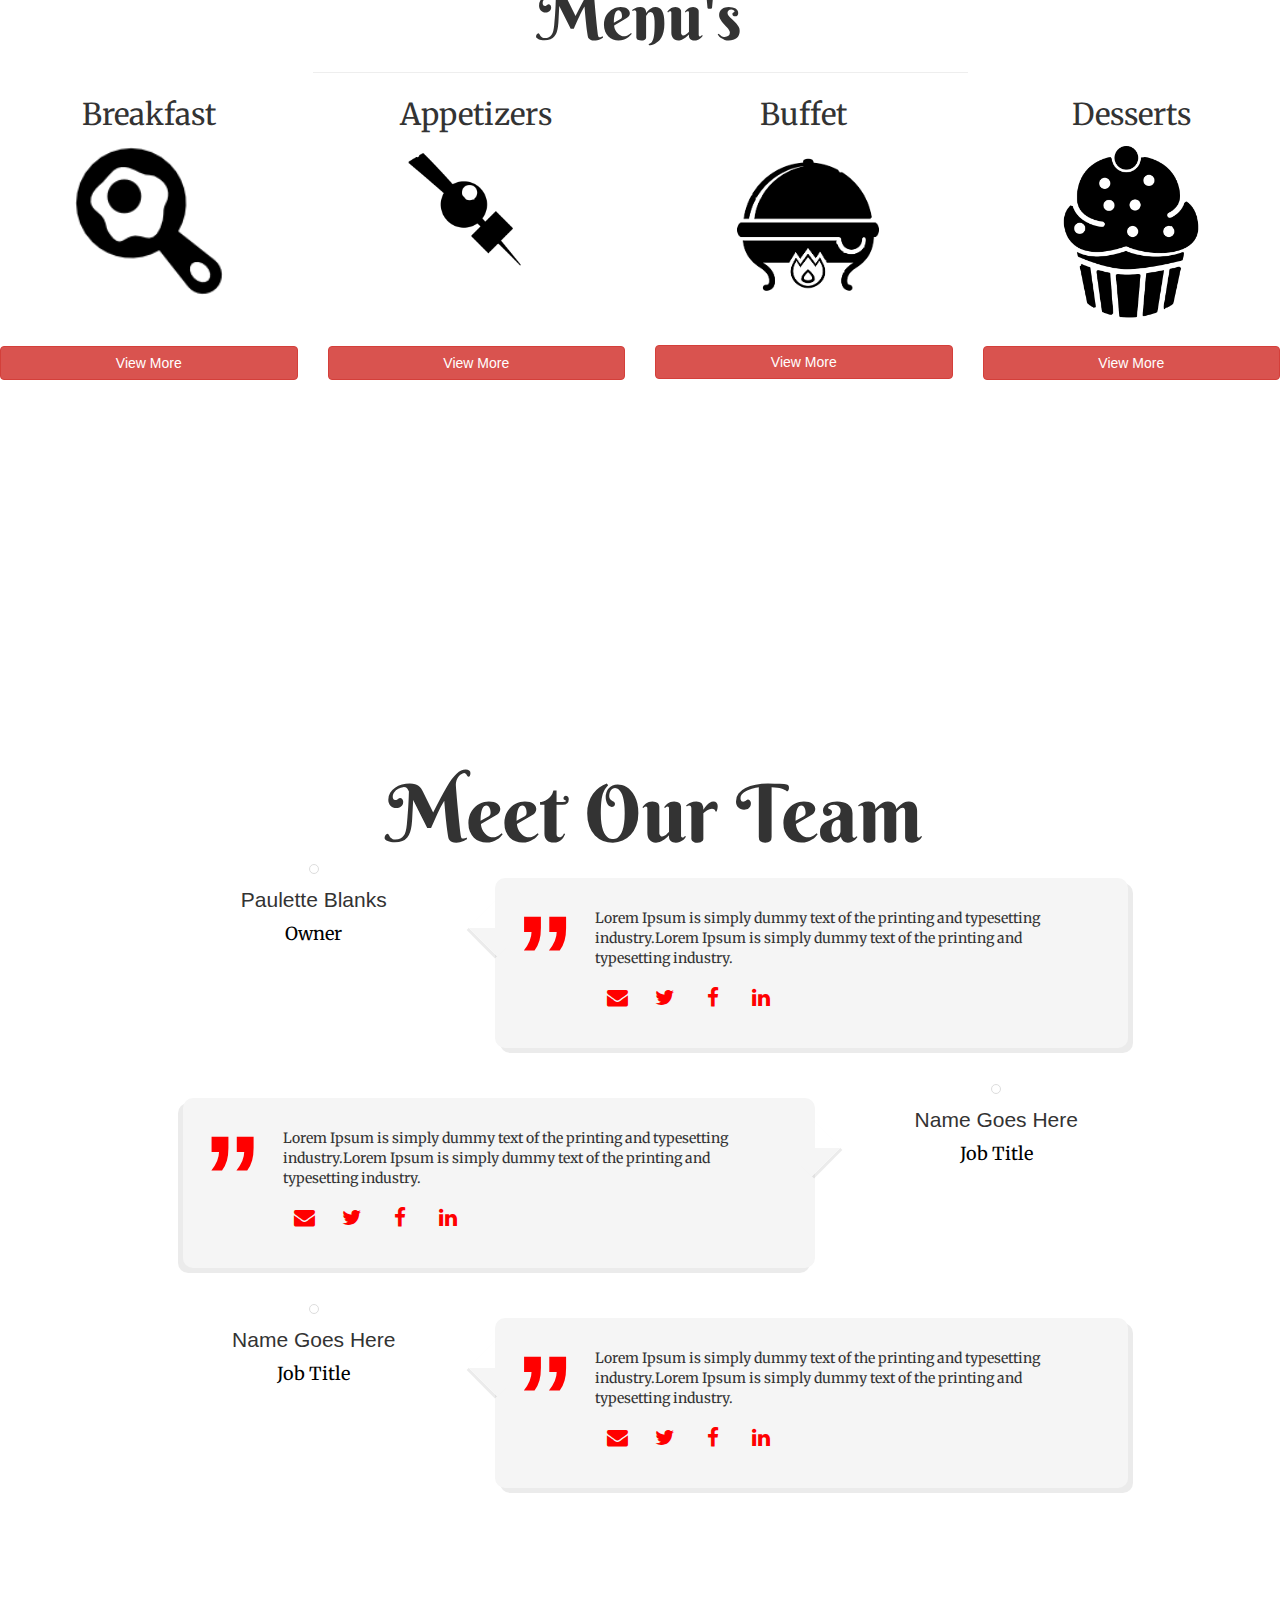
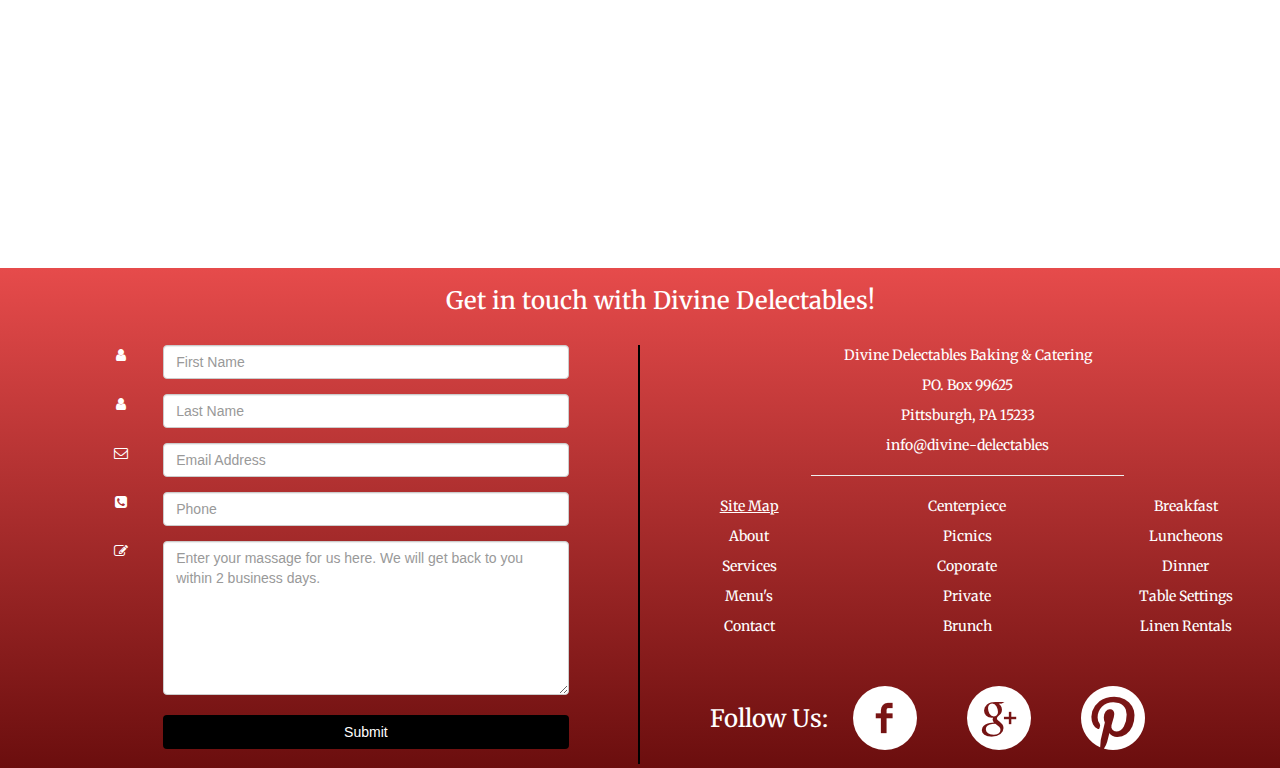
==== commit 73836eb5: "Added social buttons" ====
--- a/index.html
+++ b/index.html
@@ -9,6 +9,7 @@
 
     <link rel="stylesheet" type="text/css" href="css/reset.css">
     <link rel="stylesheet" type="text/css" href="css/style.css">
+    <link rel="stylesheet" href="css/owl.carousel.css">
 
     <link href='https://fonts.googleapis.com/css?family=Berkshire+Swash' rel='stylesheet' type='text/css'>
     <link href='https://fonts.googleapis.com/css?family=Merriweather' rel='stylesheet' type='text/css'>
@@ -122,52 +123,24 @@
     <div id="header">
         <ul class="social-header-icons navigation">
           <li><a href="">ABOUT</a></li>
-          <li><a href="">SERVICES</a></li>
+          <li><a href="service.html">SERVICES</a></li>
           <li><a href="">MENU'S</a></li>
-          <li><a href="">CONTACT</a></li>
+          <li><a href="index.html#contact">CONTACT</a></li>
         </ul>
     </div>
 
-    <div id="carousel-example-generic" class="carousel slide" data-ride="carousel">
-      <!-- Indicators -->
-      <ol class="carousel-indicators">
-        <li data-target="#carousel-example-generic" data-slide-to="0" class="active"></li>
-        <li data-target="#carousel-example-generic" data-slide-to="1"></li>
-        <li data-target="#carousel-example-generic" data-slide-to="2"></li>
-      </ol>
-
-      <!-- Wrapper for slides -->
-      <div class="carousel-inner" role="listbox">
-        <div class="item active">
-          <img src="images/divine.jpg" alt="">
-          <div class="carousel-caption">
-            ...
-          </div>
-        </div>
-        <div class="item">
-          <img src="images/divine2.jpg" alt="...">
-          <div class="carousel-caption">
-            ...
-          </div>
-        </div>
-        <div class="item">
-          <img src="images/divine4.jpg" alt="" width="100%">
-          <div class="carousel-caption">
-            ...
-          </div>
-        </div>
-      </div>
-
-      <!-- Controls -->
-      <a class="left carousel-control" href="#carousel-example-generic" role="button" data-slide="prev">
-        <span class="glyphicon glyphicon-chevron-left" aria-hidden="true"></span>
-        <span class="sr-only">Previous</span>
-      </a>
-      <a class="right carousel-control" href="#carousel-example-generic" role="button" data-slide="next">
-        <span class="glyphicon glyphicon-chevron-right" aria-hidden="true"></span>
-        <span class="sr-only">Next</span>
-      </a>
-    </div>
+    <div class="owl-carousel owl-theme">
+      <div><img src="images/divine.jpg"></div>
+      <div><img src="images/divine1.jpg"></div>
+      <div><img src="images/divine2.jpg"></div>
+      <div><img src="images/divine3.jpg" height="100%"></div>
+      <div><img src="images/divine4.jpg"></div>
+      <div><img src="images/parallax.jpg"></div>
+      <div><img src="images/parallax1.jpg"></div>
+      <div><img src="images/parallax2.jpg"></div>
+    </div>
+
+    
     <!--Main Content-->
     <div class="container">
       <div class="row text-center main-content">
@@ -189,7 +162,7 @@
         </div>
         <div class="col-md-4">
             <div class="thumbnail">
-                <img src="http://placehold.it/320x200" alt="ALT NAME" class="img-responsive" />
+                <img src="images/tea.jpg" alt="ALT NAME" class="img-responsive" />
                 <div class="caption text-center">
                     <h3>Tea Service</h3>
                     <p>Description</p>
@@ -324,7 +297,7 @@
       </div>
     </section>
 
-    <div class="container contact-section">
+    <div class="container contact-section" id="contact">
       <div class="row text-center">
         <h3>Get in touch with Divine Delectables!</h3><br>
         <div class="col-md-6" style="border-right: 2px solid black;">
@@ -421,10 +394,22 @@
 
     <script src="js/bootstrap.min.js"></script>
     <script src="js/jquery.sticky.js"></script>
+    <script src="js/owl.carousel.min.js"></script>
     <script>
       $(window).load(function(){
         $("#header").sticky({ topSpacing: 0 });
       });
     </script>
+    <script>
+      var owl = $('.owl-carousel');
+      owl.owlCarousel({
+          items:4,
+          loop:true,
+          margin:10,
+          autoplay:true,
+          autoplayTimeout:1000,
+          autoplayHoverPause:true
+      });
+    </script>
   </body>
 </html>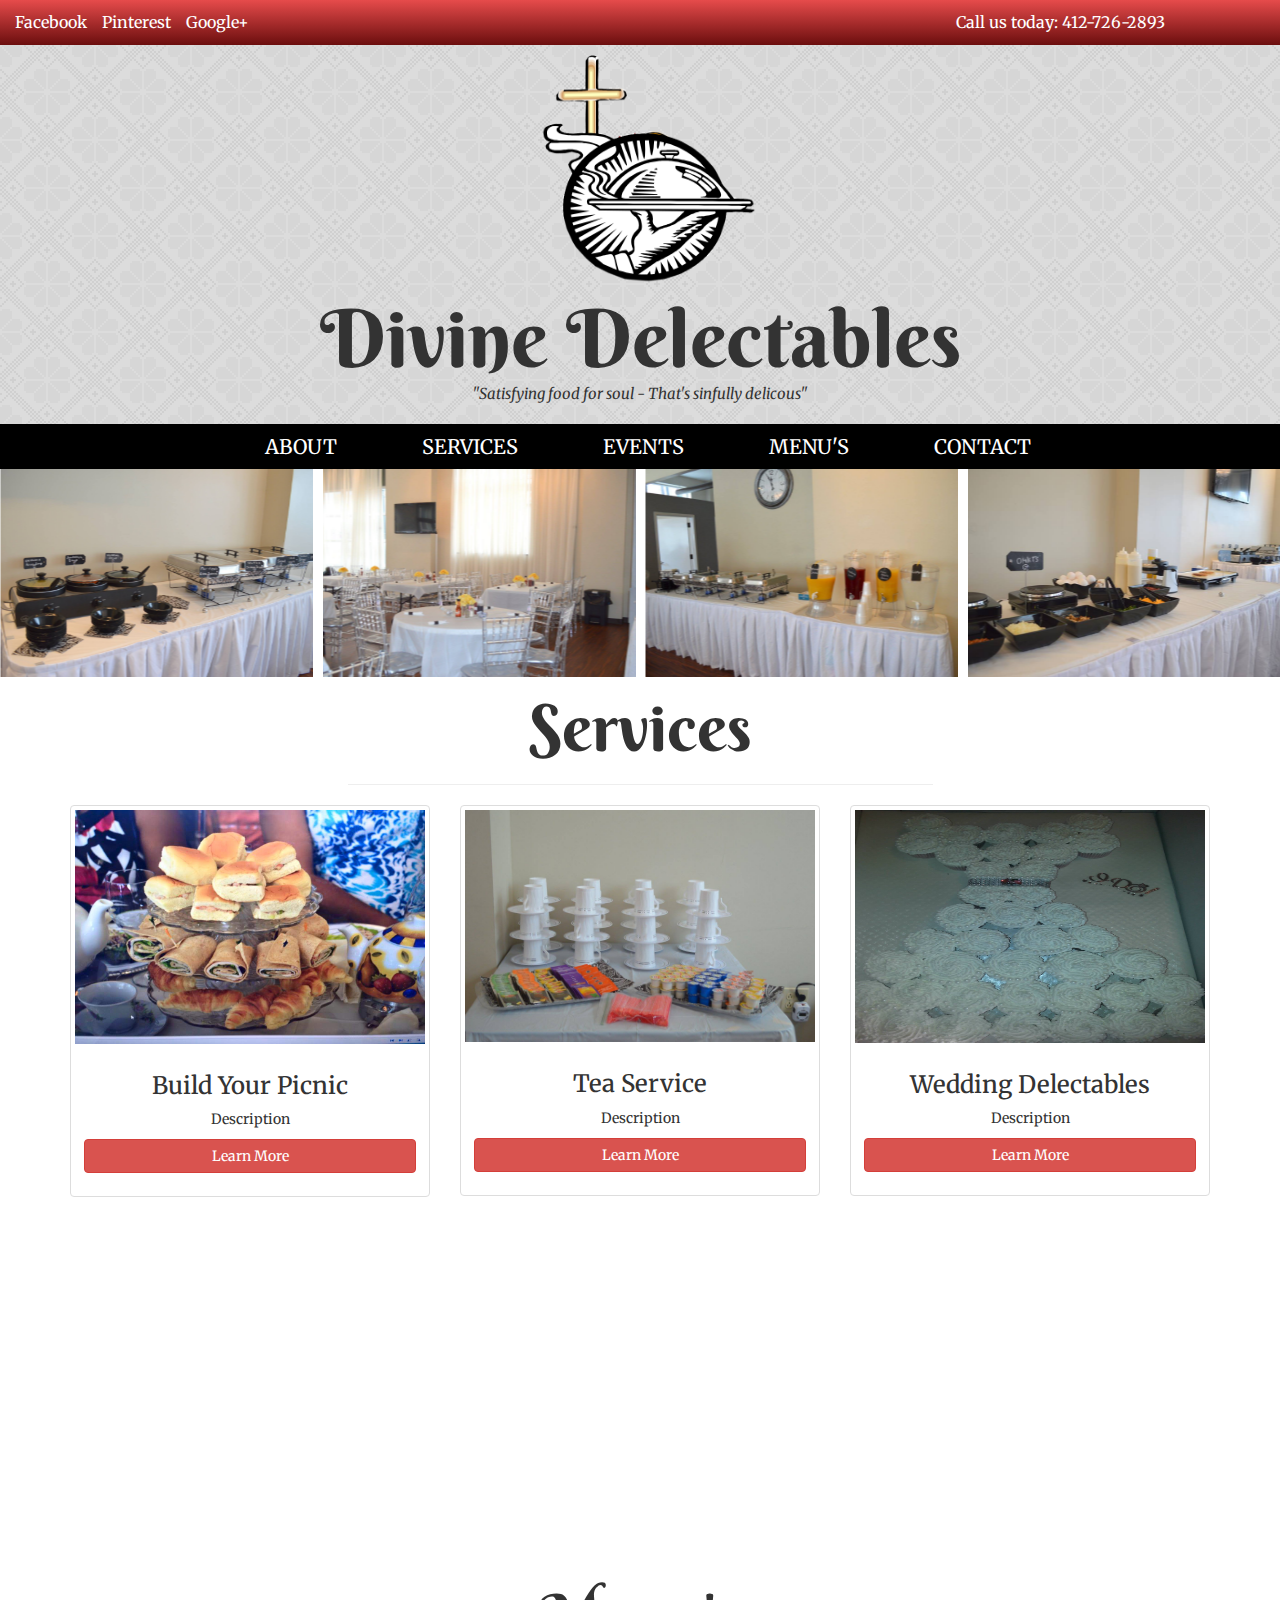
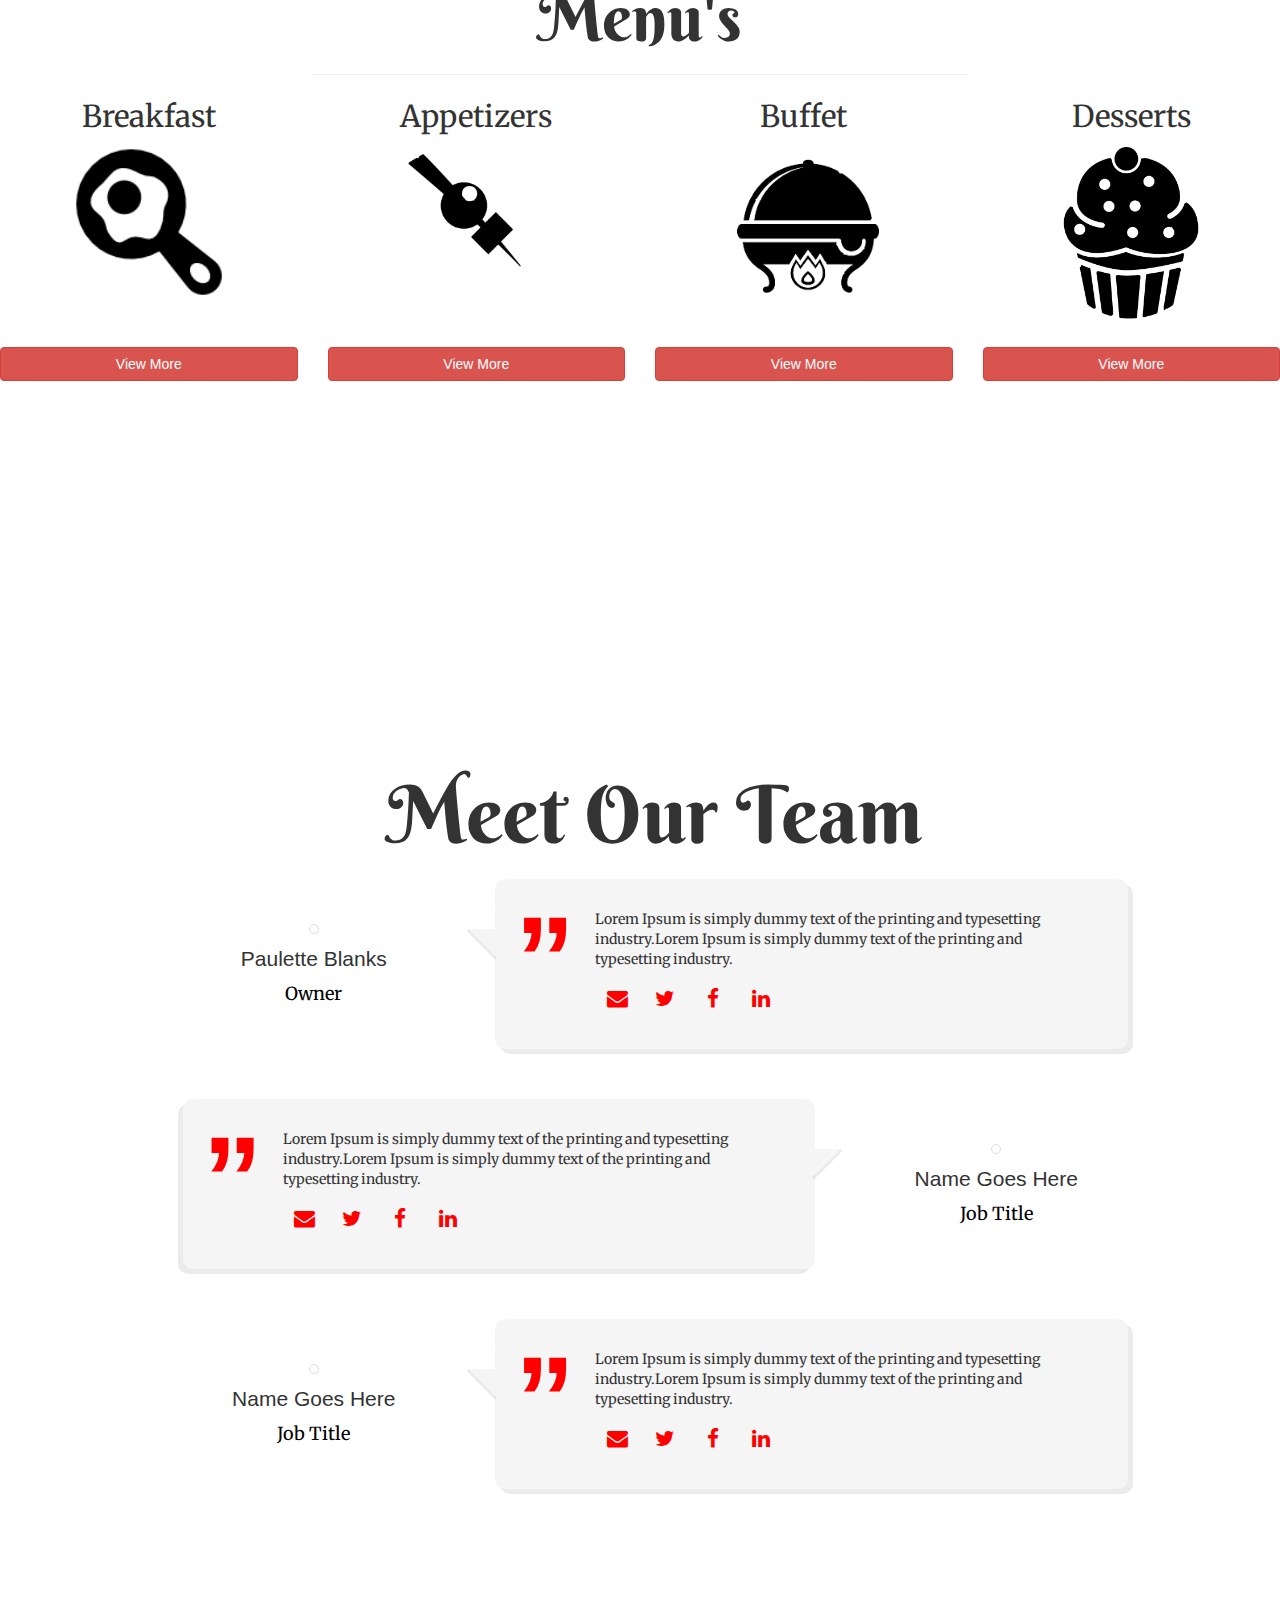
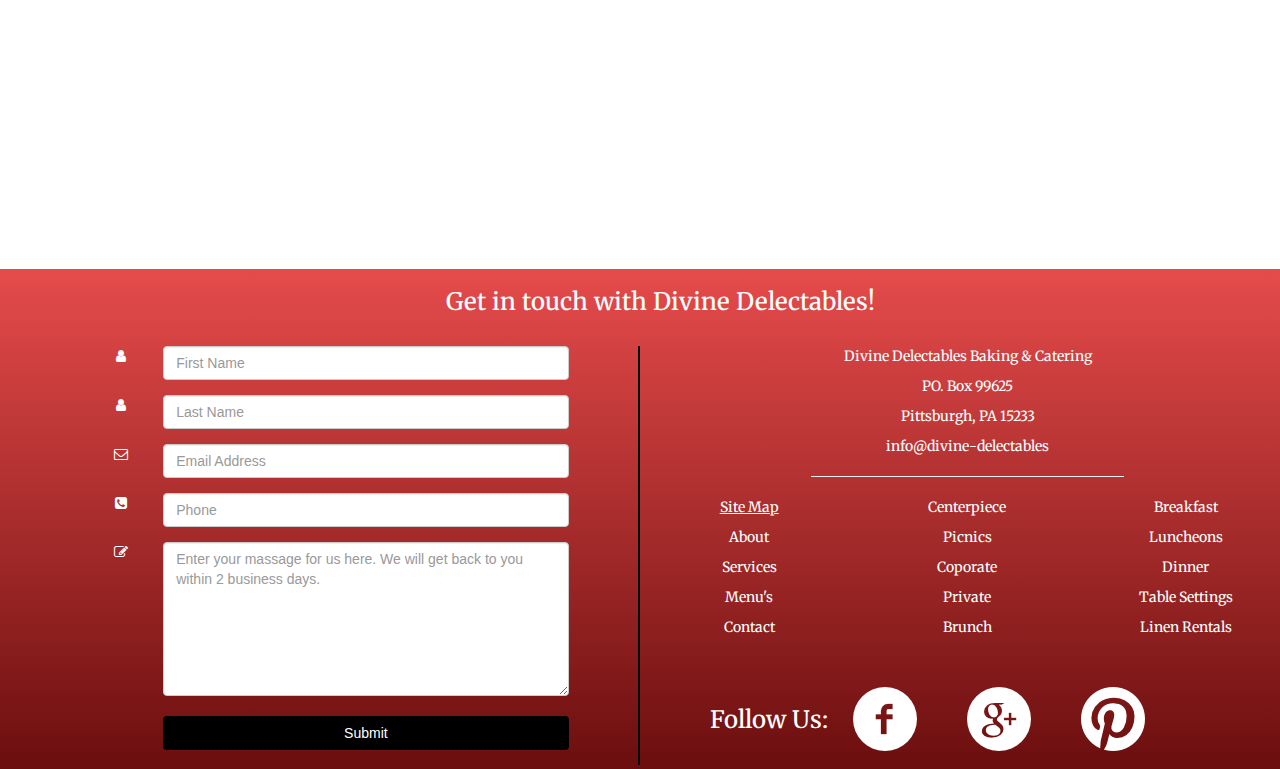
==== commit 25c72c4a: "Added social buttons" ====
--- a/index.html
+++ b/index.html
@@ -93,6 +93,9 @@
     }
     .navigation li a {
       color: white;
+    }
+    .member-thumb {
+      margin-top: 58px;
     }
     </style>
     <script src="https://code.jquery.com/jquery-1.12.0.min.js"></script>
@@ -124,6 +127,7 @@
         <ul class="social-header-icons navigation">
           <li><a href="">ABOUT</a></li>
           <li><a href="service.html">SERVICES</a></li>
+          <li><a href="service.html">EVENTS</a></li>
           <li><a href="">MENU'S</a></li>
           <li><a href="index.html#contact">CONTACT</a></li>
         </ul>
@@ -151,7 +155,7 @@
       <ul class="thumbnails">
         <div class="col-md-4">
             <div class="thumbnail">
-                <img src="http://placehold.it/320x200" alt="" class="img-responsive" />
+                <img src="images/picnic.jpg" alt="" class="img-responsive" style="width: 100%; height: 234px;" />
                 <div class="caption text-center">
                      <h3>Build Your Picnic</h3>
                      <p>Description</p>
@@ -173,7 +177,7 @@
         </div>
         <div class="col-md-4">
             <div class="thumbnail">
-                <img src="http://placehold.it/320x200" alt="ALT NAME" class="img-responsive" />
+                <img src="images/wedding.jpg" alt="ALT NAME" class="img-responsive" style="height: 233px; width: 100%;" />
                 <div class="caption text-center">
                      <h3>Wedding Delectables</h3>
                     <p>Description</p>
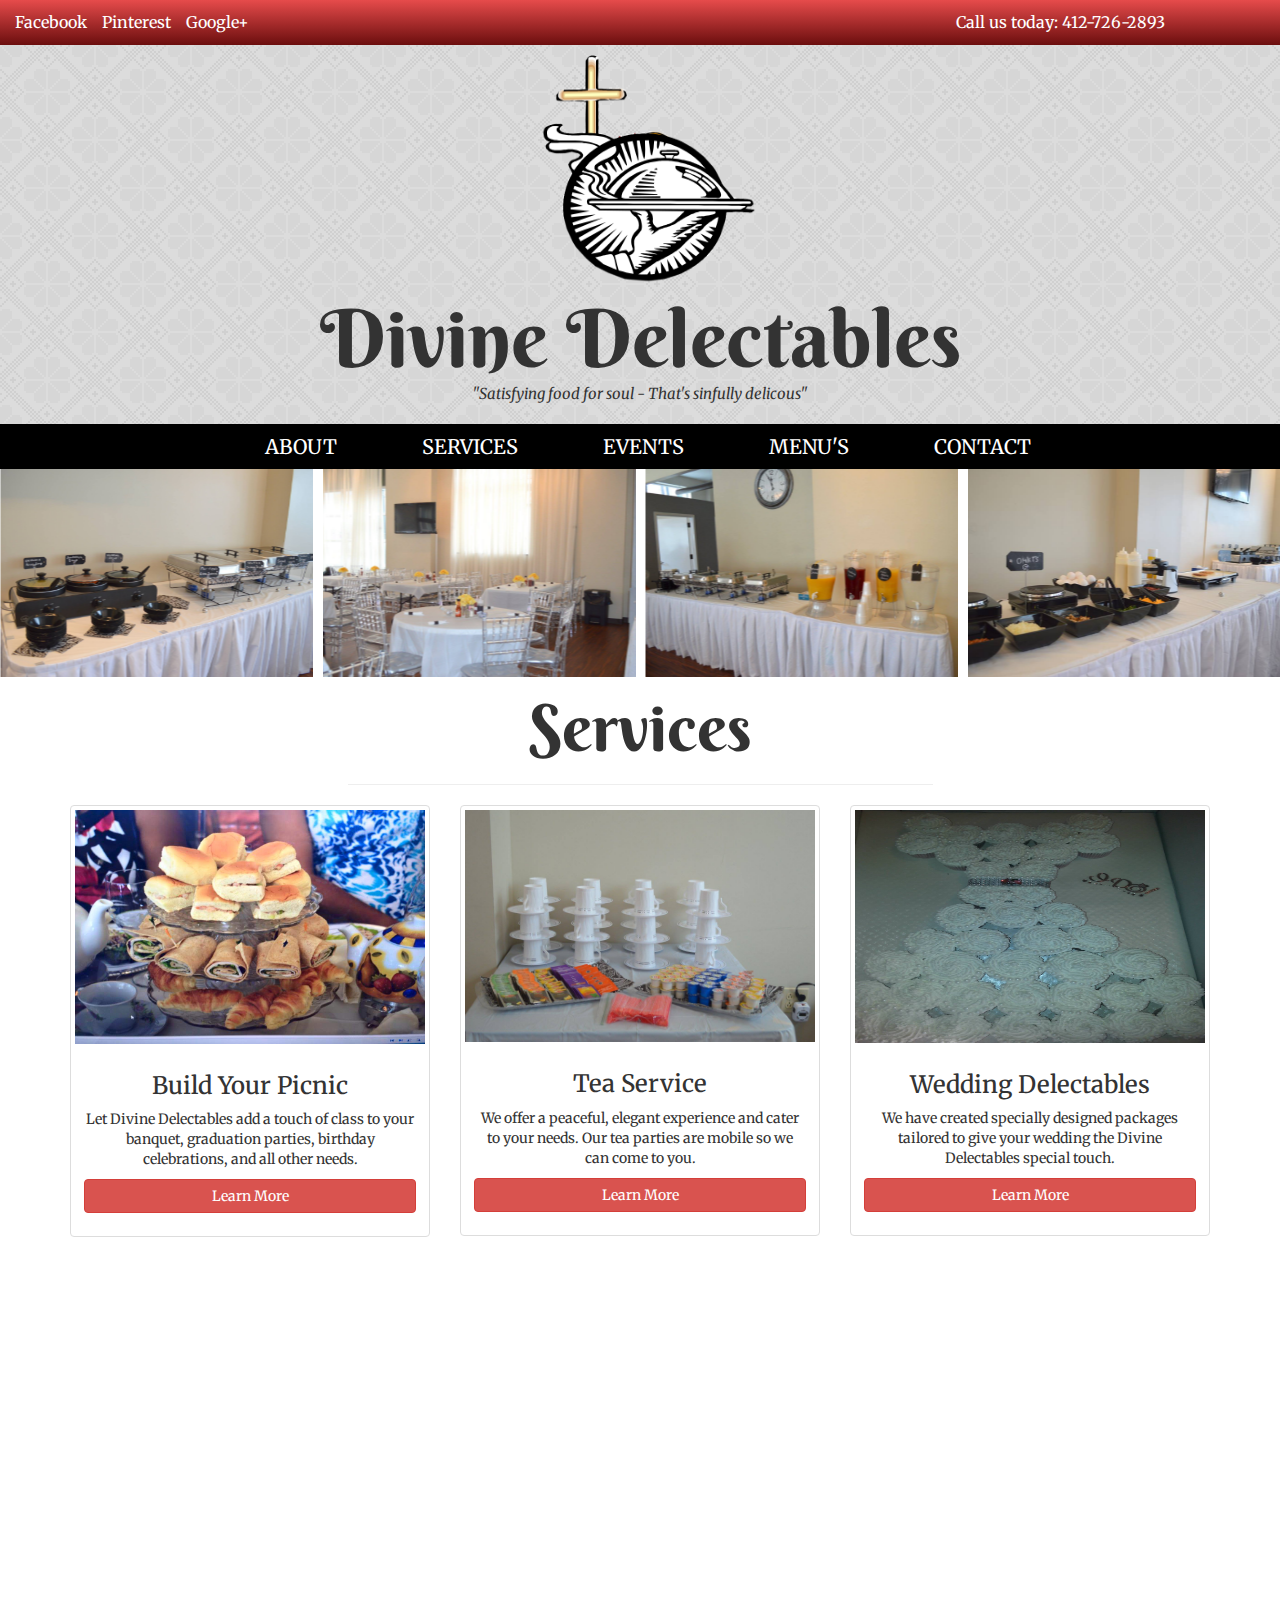
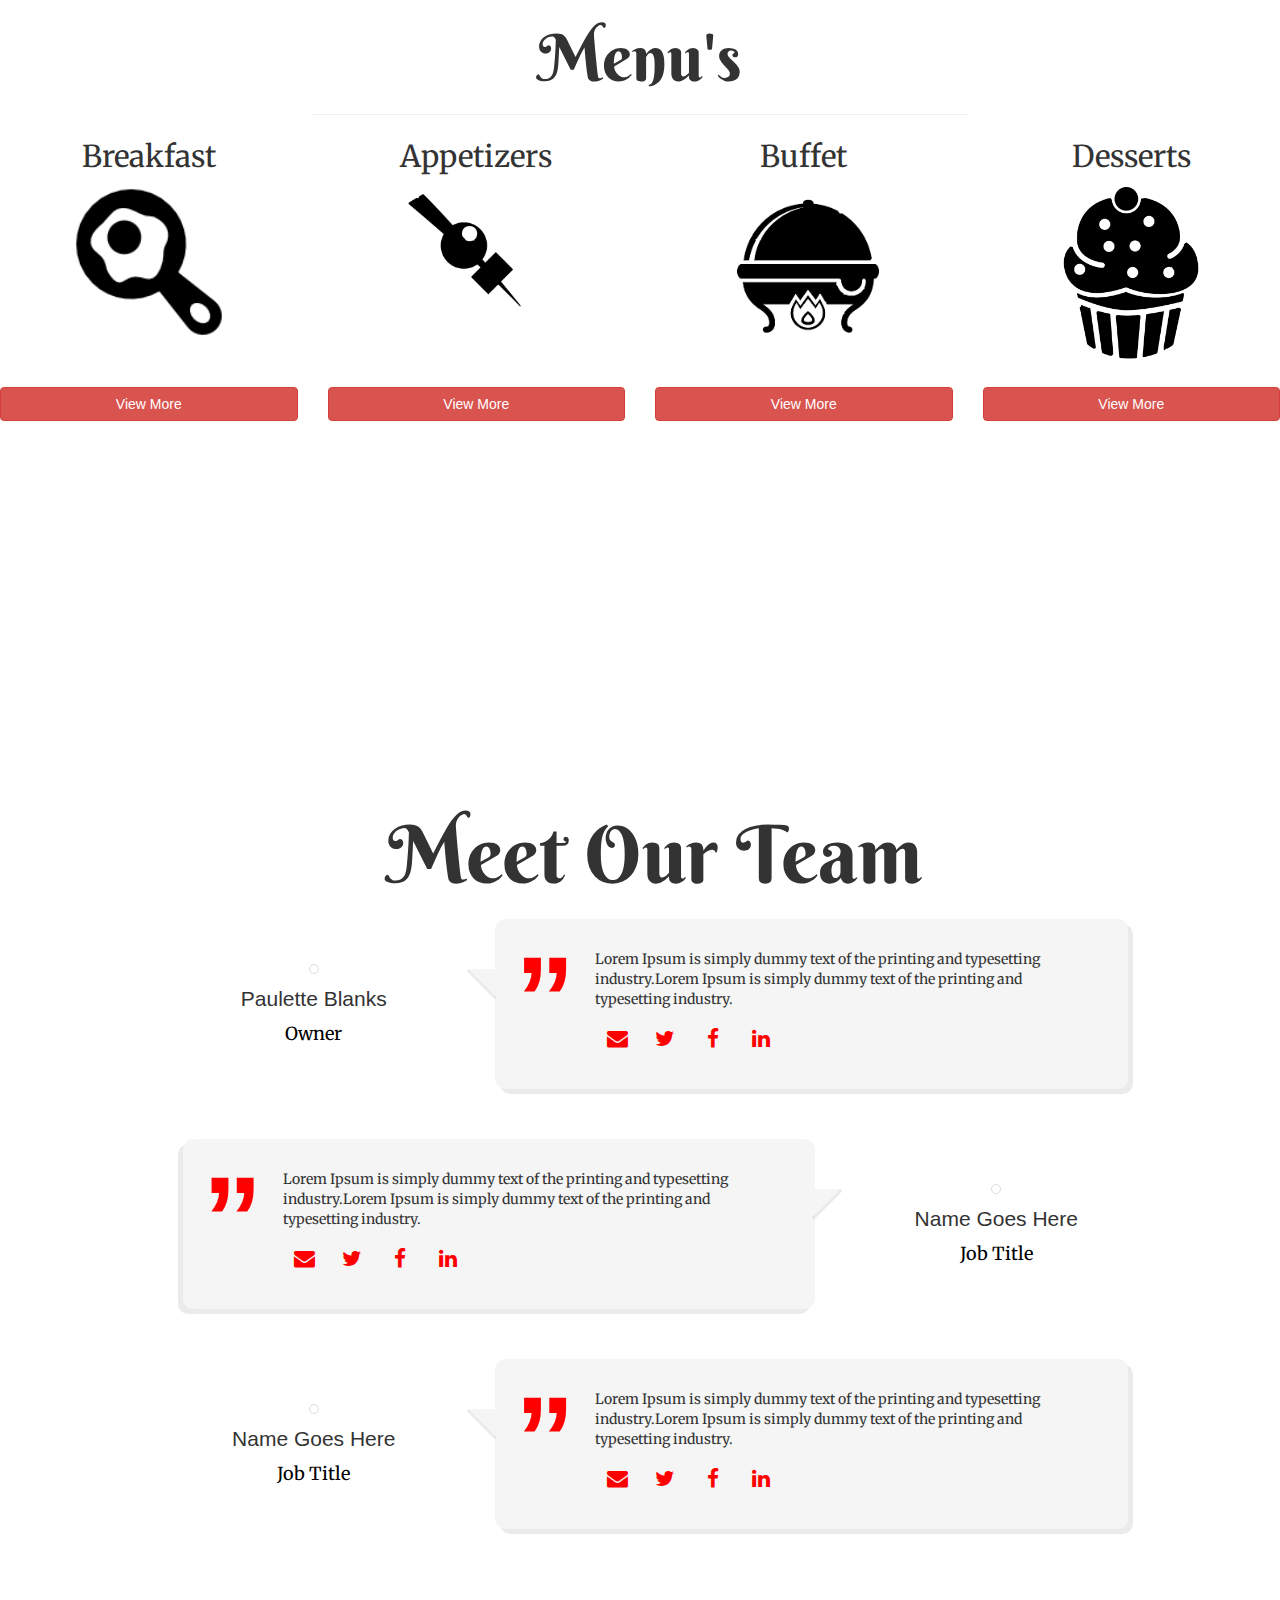
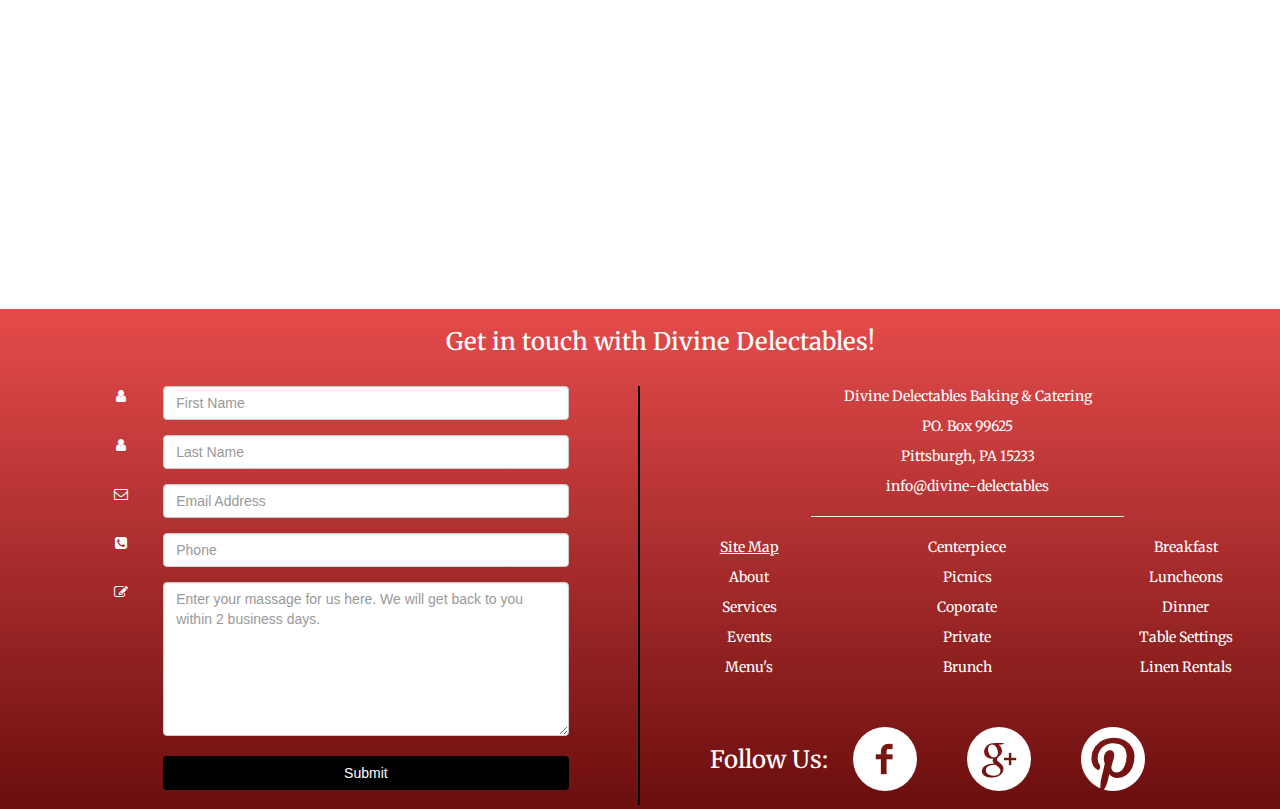
==== commit 73563941: "Added descriptions" ====
--- a/index.html
+++ b/index.html
@@ -158,7 +158,7 @@
                 <img src="images/picnic.jpg" alt="" class="img-responsive" style="width: 100%; height: 234px;" />
                 <div class="caption text-center">
                      <h3>Build Your Picnic</h3>
-                     <p>Description</p>
+                     <p>Let Divine Delectables add a touch of class to your banquet, graduation parties, birthday celebrations, and all other needs.</p>
                     <p align="center"><a href="#" class="btn btn-danger btn-block">Learn More</a>
                     </p>
                 </div>
@@ -169,7 +169,7 @@
                 <img src="images/tea.jpg" alt="ALT NAME" class="img-responsive" />
                 <div class="caption text-center">
                     <h3>Tea Service</h3>
-                    <p>Description</p>
+                    <p>We offer a peaceful, elegant experience and cater to your needs. Our tea parties are mobile so we can come to you.</p>
                     <p align="center"><a href="" class="btn btn-danger btn-block">Learn More</a>
                     </p>
                 </div>
@@ -180,7 +180,7 @@
                 <img src="images/wedding.jpg" alt="ALT NAME" class="img-responsive" style="height: 233px; width: 100%;" />
                 <div class="caption text-center">
                      <h3>Wedding Delectables</h3>
-                    <p>Description</p>
+                    <p>We have created specially designed packages tailored to give your wedding the Divine Delectables special touch.</p>
                     <p align="center"><a href="http://bootsnipp.com/" class="btn btn-danger btn-block">Learn More</a>
                     </p>
                 </div>
@@ -357,8 +357,8 @@
               <p><u>Site Map</u></p>
               <p>About</p>
               <p>Services</p>
+              <p>Events</p>
               <p>Menu's</p>
-              <p>Contact</p>
             </div>
             <div class="col-md-4">
               <p>Centerpiece</p>
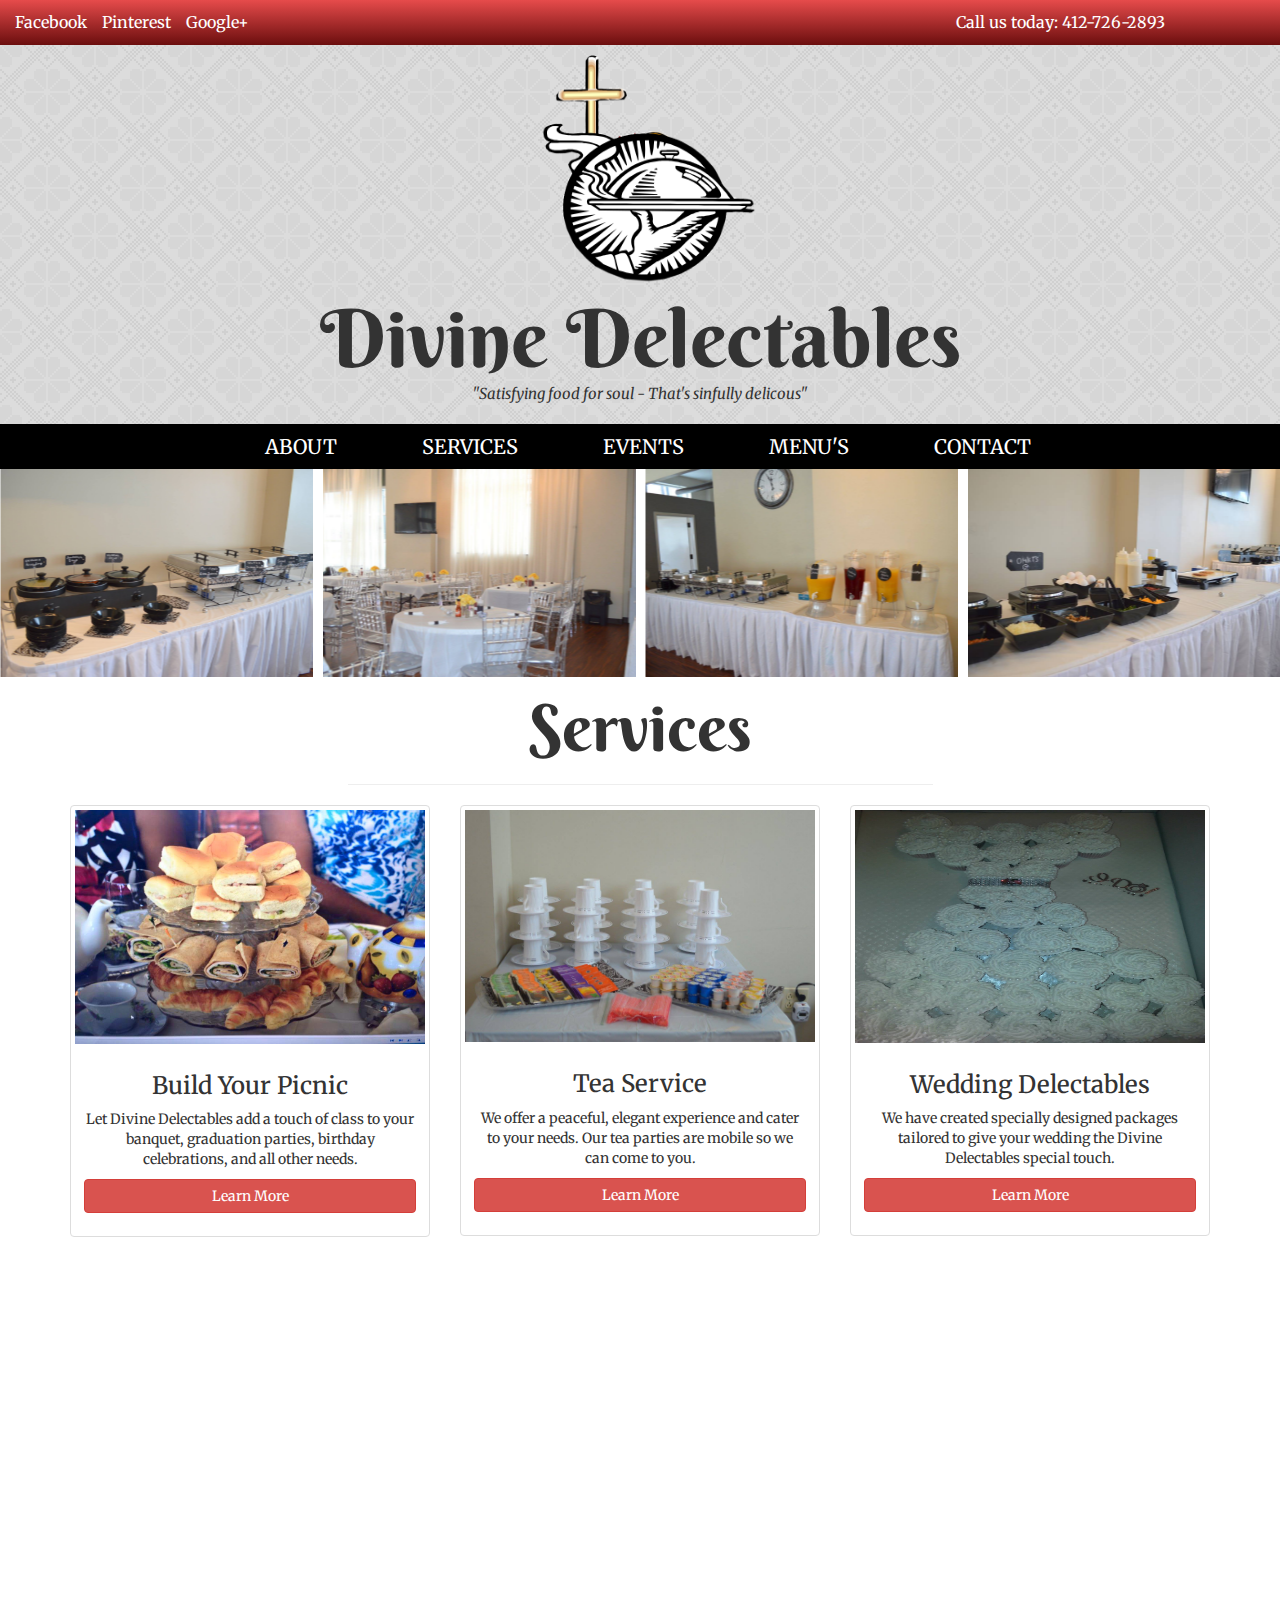
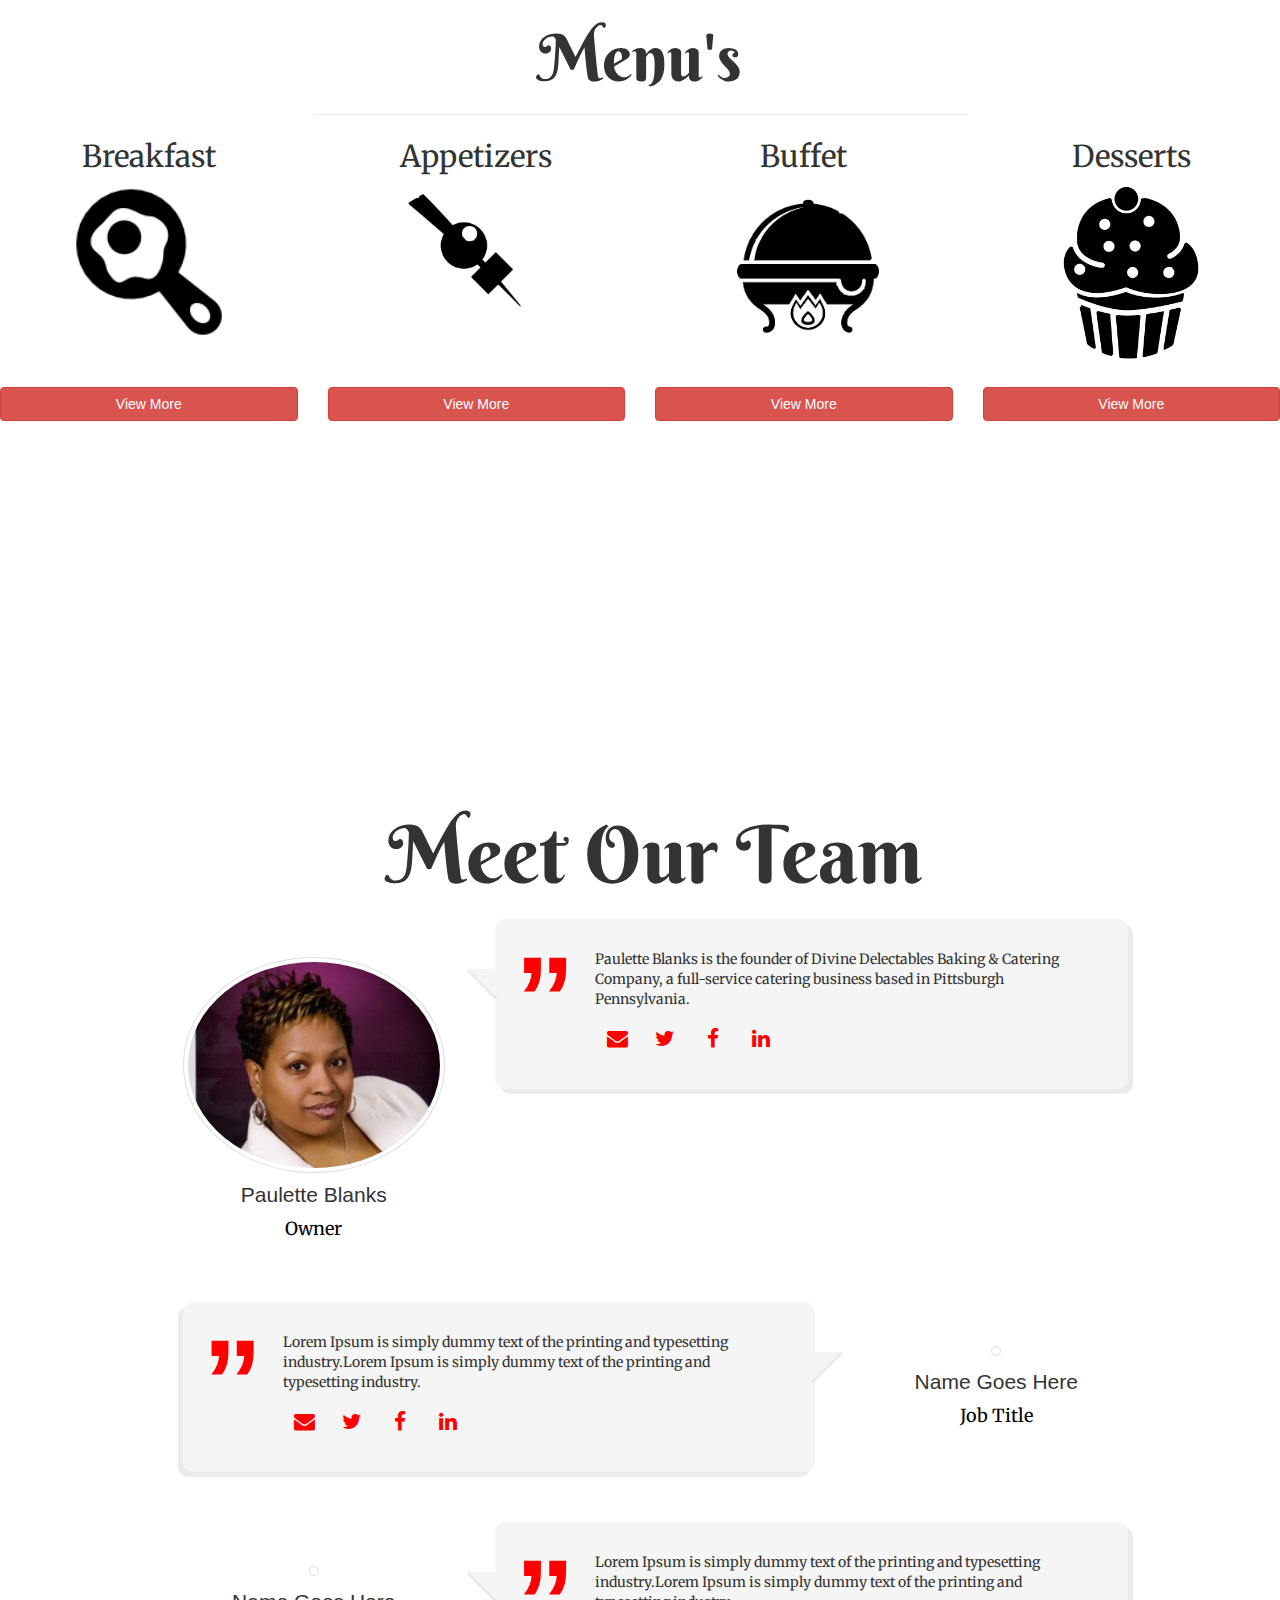
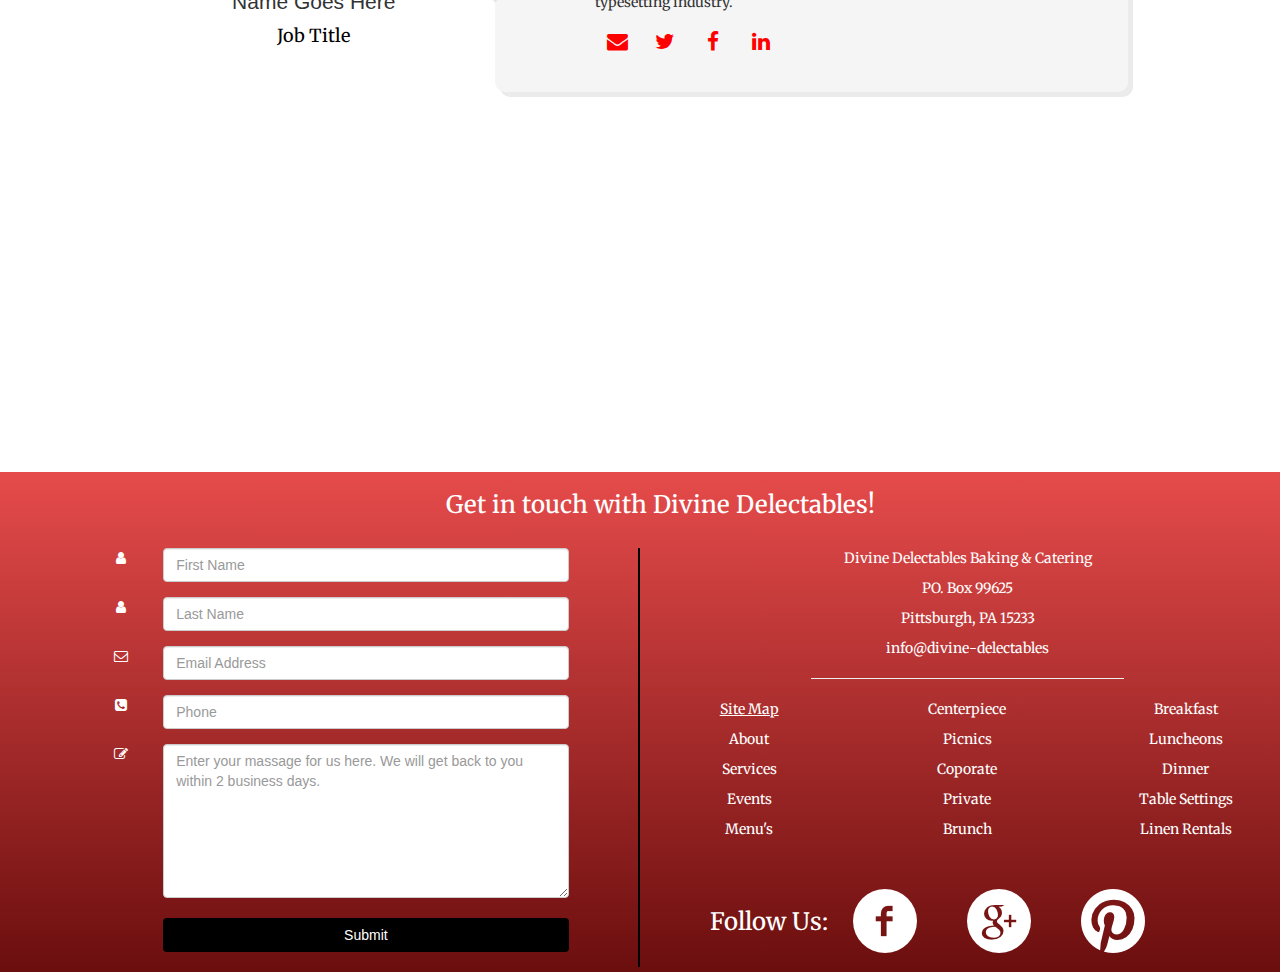
==== commit 44cd1f75: "Last edit" ====
--- a/index.html
+++ b/index.html
@@ -118,17 +118,17 @@
     </header>
 
     <div class="text-center" id="logo">
-      <img src="images/divine-logo.png" width="250px" height="250px">
+      <a href="index.html"><img src="images/divine-logo.png" width="250px" height="250px"></a>
       <h1>Divine Delectables</h1>
       <p>"Satisfying food for soul - That's sinfully delicous"</p>
     </div>
 
     <div id="header">
         <ul class="social-header-icons navigation">
-          <li><a href="">ABOUT</a></li>
+          <li><a href="about.html#about-section">ABOUT</a></li>
           <li><a href="service.html">SERVICES</a></li>
-          <li><a href="service.html">EVENTS</a></li>
-          <li><a href="">MENU'S</a></li>
+          <li><a href="#">EVENTS</a></li>
+          <li><a href="menu.html">MENU'S</a></li>
           <li><a href="index.html#contact">CONTACT</a></li>
         </ul>
     </div>
@@ -159,7 +159,7 @@
                 <div class="caption text-center">
                      <h3>Build Your Picnic</h3>
                      <p>Let Divine Delectables add a touch of class to your banquet, graduation parties, birthday celebrations, and all other needs.</p>
-                    <p align="center"><a href="#" class="btn btn-danger btn-block">Learn More</a>
+                    <p align="center"><a href="service.html#about-section" class="btn btn-danger btn-block">Learn More</a>
                     </p>
                 </div>
             </div>
@@ -170,7 +170,7 @@
                 <div class="caption text-center">
                     <h3>Tea Service</h3>
                     <p>We offer a peaceful, elegant experience and cater to your needs. Our tea parties are mobile so we can come to you.</p>
-                    <p align="center"><a href="" class="btn btn-danger btn-block">Learn More</a>
+                    <p align="center"><a href="service.html#tea" class="btn btn-danger btn-block">Learn More</a>
                     </p>
                 </div>
             </div>
@@ -181,7 +181,7 @@
                 <div class="caption text-center">
                      <h3>Wedding Delectables</h3>
                     <p>We have created specially designed packages tailored to give your wedding the Divine Delectables special touch.</p>
-                    <p align="center"><a href="http://bootsnipp.com/" class="btn btn-danger btn-block">Learn More</a>
+                    <p align="center"><a href="service.html#wedding" class="btn btn-danger btn-block">Learn More</a>
                     </p>
                 </div>
             </div>
@@ -205,22 +205,22 @@
       <div class="col-md-3 text-center" id="main-breakfast">
         <p>Breakfast</p>
         <img src="images/breakfast.png" class="img-responsive" width="150px" height="150px" style="margin: 0 auto; padding-bottom: 50px;">
-        <button class="btn btn-danger btn-block">View More</button>
+        <button class="btn btn-danger btn-block" data-toggle="modal" data-target="#myModal">View More</button>
       </div>
       <div class="col-md-3" id="main-apps">
         <p>Appetizers</p>
         <img src="images/appetizer.png" class="img-responsive" width="200px" height="200px" style="margin: 0 auto; padding-bottom: 55px;">
-        <button class="btn btn-danger btn-block">View More</button>
+        <button class="btn btn-danger btn-block" data-toggle="modal" data-target="#myModal1">View More</button>
       </div>
       <div class="col-md-3" id="main-buffet">
         <p>Buffet</p>
         <img src="images/buffet.png" class="img-responsive" width="200px" height="200px" style="margin: 0 auto; padding-bottom: 34px;">
-        <button class="btn btn-danger btn-block">View More</button>
+        <button class="btn btn-danger btn-block" data-toggle="modal" data-target="#myModal2">View More</button>
       </div>
       <div class="col-md-3" id="main-dessert">
         <p>Desserts</p>
         <img src="images/cupcake.png" class="img-responsive" width="200px" height="200px" style="margin: 0 auto">
-        <button class="btn btn-danger btn-block">View More</button><br><br>
+        <button class="btn btn-danger btn-block" data-toggle="modal" data-target="#myModal3">View More</button><br><br>
       </div>
     </div>
 
@@ -237,13 +237,13 @@
  
           <div class="row member-content">
             <div class="col-sm-3 col-sm-offset-1 member-thumb  fade-right in">
-              <img class="img-responsive img-center img-thumbnail img-circle" src="" alt="">
+              <img class="img-responsive img-center img-thumbnail img-circle" src="images/headshot.png" alt="">
               <h4>Paulette Blanks</h4>
               <p class="title">Owner</p>
             </div>
             <div class="col-sm-7">
               <div class="details">
-                <p>Lorem Ipsum is simply dummy text of the printing and typesetting industry.Lorem Ipsum is simply dummy text of the printing and typesetting industry.</p>
+                <p>Paulette Blanks is the founder of Divine Delectables  Baking & Catering Company, a full-service catering business based in Pittsburgh Pennsylvania.</p>
                 <ul class="social-content">
                   <li><a href="mailto:mail@example.com"><i class="fa fa-envelope fa-fw"></i></a></li>
                   <li><a href="#link"><i class="fa fa-twitter fa-fw"></i></a></li>
@@ -387,14 +387,395 @@
       </div>
     </div>
 
-
-
-
-
-
-
-    
-
+    <!--BEGINNING OF BREAKFAST MODAL -->
+    <div class = "modal fade" id = "myModal" tabindex = "-1" role = "dialog" 
+       aria-labelledby = "myModalLabel" aria-hidden = "true">
+       
+       <div class = "modal-dialog">
+          <div class = "modal-content">
+             
+             <div class = "modal-header">
+                <button type = "button" class = "close" data-dismiss = "modal" aria-hidden = "true">
+                      &times;
+                </button>
+                <h4 class = "modal-title" id = "myModalLabel">Breakfast Menu</h4>
+             </div>
+             
+             <div class = "modal-body">
+                <div class="row">
+                                <div class="col-md-4">
+                                  <h4>Continential Breakfast</h4>
+                                  <p><u>$6.50 per person</u></p>
+                                  <br>
+                                  <ul>
+                                    <li>Coffee</li>
+                                    <li>Juice</li>
+                                    <li>Assorted Teas</li>
+                                    <li>Assorted Jellies & Cream Cheese</li>
+                                    <li>Bagels</li>
+                                    <li>Muffins</li>
+                                    <li>Donuts</li>
+                                    <br>
+                                    <li>Add Danish $1.00 per person</li>
+                                    <li>Add Fresh Fruit $1.50 extra per person</li>
+                                    <li>Add Assorted Yogurt $1.50 extra per person</li>
+                                  </ul>
+                                  <br>
+                                  <h4>Complete Breakfast</h4>
+                                  <p><u>$8.50 per person</u></p>
+                                  <ul>
+                                    <li>Scrambled Eggs</li>
+                                    <li>Home Fries</li>
+                                  </ul>
+                                  <br>
+                                  <p><u>Meats - (Choose 2)</u></p>
+                                  <ul>
+                                    <li>Sausage - Turkey or Pork</li>
+                                    <li>Bacon - Turkey or Pork</li>
+                                    <li>Ham - Turkey or Pork</li>
+                                    <br>
+                                    <li>Danish, Bagels or Muffins</li>
+                                    <br>
+                                    <h4><u>Beverages</u></h4>
+                                    <li>Coffee, Tea & Juice</li>
+                                    <br>
+                                    <li>Add Fresh Fruit $1.50 extra per person</li>
+                                    <br>
+                                    <li>Add Assorted Yogurt $1.50 extra per person</li>
+                                  </ul>
+                                </div>
+                                <div class="col-md-4">
+                                  <h4>Build your own Breakfast</h4>
+                                  <p><u>$12.00 per person</u></p>
+                                  <br>
+                                  <p>Includes: Toast or biscuts, Coffee, Tea, Juice - (choice of 2)  and condiments</p>
+                                  <br>
+                                  <h4><u>Meats Pick 2</u></h4>
+                                  <p>Sausage (Regular or Hot) - Pork, Turkey, Beef</p>
+                                  <p>Bacon - Turkey, Pork, Beef</p>
+                                  <p>Ham - Turkey Ham, Pork Ham</p>
+                                  <br>
+                                  <h4><u>Entrees Pick 2</u></h4>
+                                  <p>French Toast</p>
+                                  <p>Dollar size Pancakes</p>
+                                  <p>Waffles</p>
+                                  <p>Scrambled Eggs</p>
+                                  <p>Scrambled Eggs w/ cheese</p>
+                                  <br>
+                                  <h4><u>Side Pick 2</u></h4>
+                                  <p>Grits</p>
+                                  <p>Oatmeal</p>
+                                  <p>Home Fries</p>
+                                  <p>Fried Apples</p>
+                                  <p>Biscuits</p>
+                                  <p>Fresh Fruit Cup</p>
+                                  <p>Potato Pancakes</p>
+                                  <br>
+                                  <p>Extra items $1.50 per item per person</p>
+                                </div>
+                                <div class="col-md-4">
+                                  <h4><u>Specialty Items</u></h4><br><br>
+                                  <p>$2.00 per person with Continental, Complete or Build your own Breakfast Selections</p>
+                                  <br>
+                                  <p>Lemon Pancakes w/ Raspberry sauce</p>
+                                  <p>Mandarin Orange French Toast</p>
+                                  <p>Chocolate Waffles</p>
+                                  <p>Praline Waffles</p>
+                                  <p>Swiss, Chicken & Crab Crepes</p>
+                                  <p>Cheese Crepes w/ strawberry banana topping</p>
+                                  <p>Banana Bread Pudding</p>
+                                  <p>Strawberries and Cream Bread</p>
+                                  <p>Pudding</p>
+                                  <p>Apple Bread Pudding</p>
+                                  <p>Quiche - spinach, chicken, crab</p>
+                                  <br>
+                                  <h4>Breakfast Breads & Muffins</h4>
+                                  <p><u>$1.50 per person</u></p>
+                                  <br>
+                                  <p>Apple Cheddar Bread</p>
+                                  <p>Banana Nut Bread</p>
+                                  <p>Banana Macadamia Nut Bread</p>
+                                  <p>Lemon Blueberry Poppy seed Bread</p>
+                                  <p>Chocolate Chunk Banana Bread</p>
+                                  <p>Oatmeal Muffins</p>
+                                  <p>Pecan Peach Muffins</p>
+                                  <p>Cranberry Muffins</p>
+                                  <p>Banana Nut Muffins</p>
+                                  <p>Chocolate Chip Muffins</p>
+                                </div>
+                              </div>
+             </div>
+
+             <div class = "modal-footer">
+                <button type = "button" class = "btn btn-default" data-dismiss = "modal">Close</button>
+             </div>
+             
+          </div><!-- /.modal-content -->
+       </div><!-- /.modal-dialog -->
+      
+    </div><!-- /.modal -->
+
+    <!--END OF BREAKFAST MODAL -->
+
+
+
+    <!--BEGINNING OF APPERTIZER MODAL -->
+    <div class = "modal fade" id = "myModal1" tabindex = "-1" role = "dialog" 
+       aria-labelledby = "myModalLabel" aria-hidden = "true">
+       
+       <div class = "modal-dialog">
+          <div class = "modal-content">
+             
+             <div class = "modal-header">
+                <button type = "button" class = "close" data-dismiss = "modal" aria-hidden = "true">
+                      &times;
+                </button>
+                <h4 class = "modal-title" id = "myModalLabel">Appetizer Menu</h4>
+             </div>
+             
+             <div class = "modal-body">
+                <div class="row">
+                                <div class="col-md-12">
+                                  <h3>Hors d’ oeuvres/Appetizers</h3>
+                                  <br>
+                                  <h3><u>Cold</u></h3>
+                                  <br>
+                                  <p>Bacon Wrapped Shrimp</p>
+                                  <p>Smoked Salmon Stuffed Cherry Tomatoes</p>
+                                  <p>Vegetable Tray w/Spicy Dijon Dip</p>
+                                  <p>Salmon Rose Bites</p>
+                                  <p>Cucumber Crab Bites</p>
+                                  <p>Curried Chicken Puffs</p>
+                                  <p>Seafood Stuffed Shells</p>
+                                  <p>Cheese & Crackers w/Pepperoni or Turkey Sausage</p>
+                                  <p>Fresh Fruit Display w/Apricot Almond Dip</p>
+                                  <p>Smoked Salmon Stuffed Celery Stalks</p>
+                                  <p>Guacamole Dip w/ Tortilla Chips</p>
+                                  <p>Spinach Dip w/Assorted Crackers</p>
+                                  <p>Salmon Salad</p>
+                                  <p>Cucumber Canapés</p>
+                                  <p>Black Bean Dip w Tortilla Chips</p>
+                                  <p>Shrimp Cocktail w/Horseradish Sauce</p>
+                                  <p>Salmon Mousse w/Assorted Crackers</p>
+                                  <p>Sausage Antipasto Platter w/Pesto Spread</p>
+                                  <p>Salmon Canapés</p>
+                                  <p>Herbed Cheese Pinwheel Canapés</p>
+                                  <p>Cheese Stuffed Tomatoes</p>
+                                  <p>Deviled Egg</p>
+                                  <br>
+                                  <h4><u>Hot</u></h4>
+                                  <br>
+                                  <p>Buffalo Chicken Dip</p>
+                                  <p>Mushroom Caps Stuffed with choice of Crab meat, Sausage or Cheese</p>
+                                  <p>Bacon Wrapped Water Chestnuts</p>
+                                  <p>Bacon Wrapped Scallops</p>
+                                  <p>Meatballs – Sweet & Sour, BBQ or Swedish</p>
+                                  <p>Wing Dings – Honey Mustard, BBQ, Plain, Buffalo or Apricot</p>
+                                  <p>Stuffed Baked Shrimp</p>
+                                  <p>Stuffed New Potatoes</p>
+                                  <p>Parmesan Puffs w/ Marinara</p>
+                                  <p>Loaded Potato Skins w/ Sour Cream</p>
+                                  <p>Pearl Balls</p>
+                                  <p>Chicken Burrito Wraps</p>
+                                  <p>Skewered Beef Kishisashi</p>
+                                  <p>Ruben Rolls</p>
+                                  <p>Hot Crab meat Dip w/Assorted Crackers</p>
+                                  <p>Party Quiche Squares</p>
+                                  <p>Fried Cheese Wontons</p>
+                                  <p>Bacon Appetizer Crescents</p>
+                                  <p>Polenta Strips w/Creamy Salsa Spread</p>
+                                  <p>Miniature Ham Logs</p>
+                                  <p>Miniature Teriyaki Pork Kabobs</p>
+                                  <p>Spinach and Artichoke Dip</p>
+                                </div>
+                              </div>
+             </div>
+
+             <div class = "modal-footer">
+                <button type = "button" class = "btn btn-default" data-dismiss = "modal">Close</button>
+             </div>
+             
+          </div><!-- /.modal-content -->
+       </div><!-- /.modal-dialog -->
+      
+    </div><!-- /.modal -->
+
+    <!--END OF APPETIZER MODAL -->
+
+
+    <!--BEGINNING OF BUFFET MODAL -->
+    <div class = "modal fade" id = "myModal2" tabindex = "-1" role = "dialog" 
+       aria-labelledby = "myModalLabel" aria-hidden = "true">
+       
+       <div class = "modal-dialog">
+          <div class = "modal-content">
+             
+             <div class = "modal-header">
+                <button type = "button" class = "close" data-dismiss = "modal" aria-hidden = "true">
+                      &times;
+                </button>
+                <h4 class = "modal-title" id = "myModalLabel">Appetizer Menu</h4>
+             </div>
+             
+             <div class = "modal-body">
+                <div class="row">
+                                <div class="col-md-12">
+                                  <h3><u>Buffets</u></h3>
+                                  <br>
+                                  <p>All Buffets include: rolls and butter, Cookie Table (Weddings Only),Regular & Decaffeinated Coffee, Regular & Herbal Teas and Divine’s Own Signature Punch</p>
+                                  <br>
+                                  <p>(All Buffets of less than the minimum required number of guests require a $50 set up fee)</p>
+                                  <br>
+                                  <p>Build Your Own Buffet</p>
+                                  <p>(40 Person Minimum)</p>
+                                  <div class="row">
+                                    <div class="col-md-8"></div>
+                                    <div class="col-md-2">
+                                      <p><u>Lunch</u></p>
+                                    </div>
+                                    <div class="col-md-2">
+                                      <p><u>Dinner</u></p>
+                                    </div>
+                                  </div>
+                                  <div class="row">
+                                    <div class="col-md-8">
+                                      <p>2 Entrees, 2 Salads, 2 Vegetables/Starches, 2 Desserts</p>
+                                      <p>3 Entrees, 3 Salads, 3 Vegetables/Starches, 3 Desserts</p>
+                                      <p>4 Entrees, 4 Salads, 4 Vegetables/Starches, 4 Desserts</p>
+                                    </div>
+                                    <div class="col-md-2">
+                                      <p>$19.99</p>
+                                      <p>$21.99</p>
+                                      <p>$23.99</p>
+                                    </div>
+                                    <div class="col-md-2">
+                                      <p>$23.99</p>
+                                      <p>$25.99</p>
+                                      <p>$27.99</p>
+                                    </div>
+                                  </div>
+                                  <br>
+                                  <h3><u>Entrees</u></h3>
+                                  <br>
+                                  <p>Fried Chicken, Baked Chicken, BBQ Chicken, BBQ Ribs, Shrimp Primavera, Baked Penne Pasta w/Turkey Sausage, Stuffed Shells, Seafood Lasagna, Pecan Crusted Catfish w/White Cheddar Grits, Glazed Chicken Kabobs, Jerk Ribs, Rice Stuffed Flounder, Crab Shells, Spinach Lasagna, Baked Ham, Italian Style Orange Roughy, Roast Beef Au Jus, Bourbon Pecan Chicken, Apple Filled Chicken w/Pecan Cream Sauce, Beef Wellington, Fettuccine w/Salmon Sauce, Apricot Glazed Chicken</p>
+                                  <br>
+                                  <h3><u>Salads</u></h3>
+                                  <br>
+                                  <p>Tossed Green Salad, Macaroni Salad, Potato Salad, Cole Slaw, Pasta Salad (Chef’s Selection), Tuna Salad, Mandarin Orange Salad, Caesar Salad, Fruit Salad, Spinach Salad, Curried Chicken Salad, Broccoli Salad, Waldorf Salad</p>
+                                  <br>
+                                  <h3><u>Vegetables & Starches</u></h3>
+                                  <br>
+                                  <p>Whipped Potatoes, Parmesan Potatoes, Au Gratin Potatoes, Rice Pilaf, Green Bean Almondine, Medley of Fresh Vegetables, Garlic-Orange Spinach, Sautéed Swiss Chard, Garden Melody Rice, Lemon Rice, Parsley Potatoes, Honey Glazed Carrots, Home Style Candied Yams, Steamed Broccoli, Red Beans & Rice, Lemon Basil Pasta, Macaroni & Cheese, Green Beans w/Smoked Turkey, Cabbage, Caesar Scalloped Potatoes, Broccoli w/Lemon Almond Butter, Italian Blend Mixed Vegetables, Creamed Spinach, Grilled Vegetables</p>
+                                </div>
+                              </div>
+             </div>
+
+             <div class = "modal-footer">
+                <button type = "button" class = "btn btn-default" data-dismiss = "modal">Close</button>
+             </div>
+             
+          </div><!-- /.modal-content -->
+       </div><!-- /.modal-dialog -->
+      
+    </div><!-- /.modal -->
+
+    <!--END OF APPETIZER MODAL -->
+
+    <!--BEGINNING OF DESSERT MODAL -->
+    <div class = "modal fade" id = "myModal3" tabindex = "-1" role = "dialog" 
+       aria-labelledby = "myModalLabel" aria-hidden = "true">
+       
+       <div class = "modal-dialog">
+          <div class = "modal-content">
+             
+             <div class = "modal-header">
+                <button type = "button" class = "close" data-dismiss = "modal" aria-hidden = "true">
+                      &times;
+                </button>
+                <h4 class = "modal-title" id = "myModalLabel">Dessert Menu</h4>
+             </div>
+             
+             <div class = "modal-body">
+                <div class="row">
+                  <div class="col-md-12">
+                    <h3><u>Cheesecakes</u></h3>
+                    <p>7 up Lemon Cheesecake w/Strawberry Glaze</p>
+                    <p>Ambrosia Cheesecake</p>
+                    <p>Banana Cheesecake</p>
+                    <p>Cantaloupe Cheesecake Squares</p>
+                    <p>Caramel Cheesecake</p>
+                    <p>Key Lime Cheesecake</p>
+                    <p>Lemon Cheesecake</p>
+                    <p>Lemon Swirl Cheesecake</p>
+                    <p>New York Style Cheesecake</p>
+                    <p>Orange Honey Cheesecake</p>
+                    <p>Oreo Cheesecake</p>
+                    <p>Peach Cheesecake</p>
+                    <p>Raspberry Swirl Cheesecake</p>
+                    <p>Sweet Potato Cheesecake</p>
+                    <p>Toffee Crunch Carmel Cheesecake</p>
+                    <p>Vanilla Bean Cheesecake</p>
+                    <p>White Chocolate & Raspberry Cheese Cake</p>
+                    <p>White Chocolate Cheesecake</p>
+                    <p>White Chocolate Cheesecake w/White Chocolate Brandy</p>
+                    <p>White Russian Blackberry Cheesecake</p>
+                    <br>
+                    <h3><u>Cakes</u></h3>
+                    <p>Amaretto Cake</p>
+                    <p>Apple Cake</p>
+                    <p>Black Forest Cake</p>
+                    <p>Carrot Cake</p>
+                    <p>Chocolate Cake</p>
+                    <p>Chocolate Layer Cake w/Mocha glaze</p>
+                    <p>Double Chocolate Rum Cake</p>
+                    <p>Golden Rum Cake</p>
+                    <p>Lemon Apricot Cake</p>
+                    <p>Lemon Pound Cake</p>
+                    <p>Lemon Raspberry Cake w/Lemon Butter Cream</p>
+                    <p>Pineapple Upside Down Cake</p>
+                    <p>Pound Cake</p>
+                    <p>Pumpkin Cake</p>
+                    <p>Red Velvet Cake</p>
+                    <br>
+                    <h3><u>Pies</u></h3>
+                    <p>Apple Pie</p>
+                    <p>Apricot Pie</p>
+                    <p>Carmel Apple Pie</p>
+                    <p>Cherry Pie</p>
+                    <p>Key Lime Pie</p>
+                    <p>Sweet Potato Pie</p>
+                    <br>
+                    <h3><u>Cobblers</u></h3>
+                    <p>Apple Cobbler</p>
+                    <p>Chocolate Cobbler</p>
+                    <p>Peach Cobbler</p>
+                    <br>
+                    <h3><u>Puddings</u></h3>
+                    <p>Baked Stuffed Apples</p>
+                    <p>Banana Pudding</p>
+                    <p>Cinnamon Apple Burrito</p>
+                    <p>Grilled Pineapple slices w/Ginger Cream</p>
+                    <p>Rum Raisin Bread Pudding</p>
+                    <br>
+                    <h3><u>Lush</u></h3>
+                    <p>Lemon Lush</p>
+                    <p>Chocolate Lush</p>
+                    <p>Strawberry/Kiwi Lush</p>
+                    <p>Banana Lush</p>
+                    <p>French Vanilla Lush</p>
+                  </div>
+             </div>
+
+             <div class = "modal-footer">
+                <button type = "button" class = "btn btn-default" data-dismiss = "modal">Close</button>
+             </div>
+             
+          </div><!-- /.modal-content -->
+       </div><!-- /.modal-dialog -->
+      
+    </div><!-- /.modal -->
+
+    <!--END OF DESSERT MODAL -->
 
     <script src="js/bootstrap.min.js"></script>
     <script src="js/jquery.sticky.js"></script>
--- a/css/style.css
+++ b/css/style.css
@@ -1,7 +1,3 @@
-body {
-	height: 2000px;
-}
-
 hr {
 	width: 50%;
 }
@@ -93,6 +89,12 @@
     padding: 0px 25px;
 }
 
+
+
+.about-page-text {
+  line-height: 33px;
+  margin-top: 45px;
+}
 
 
 
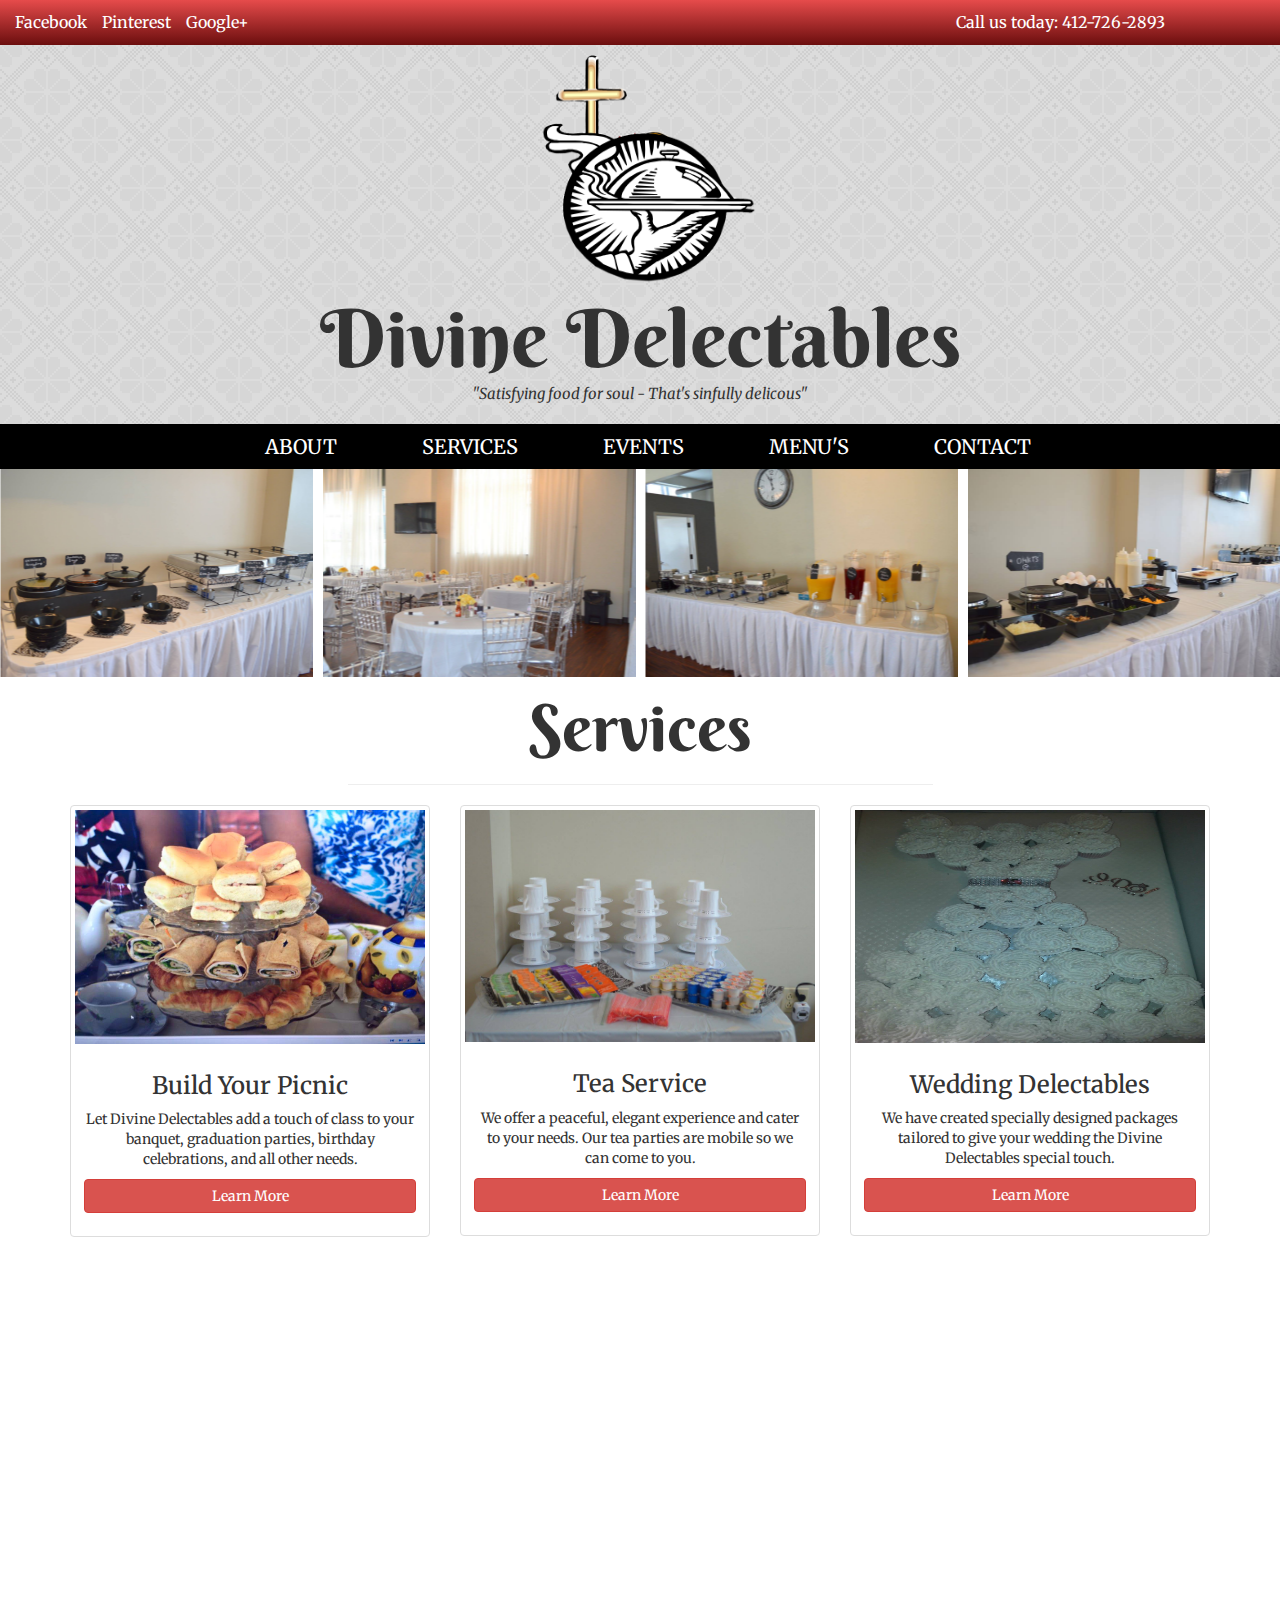
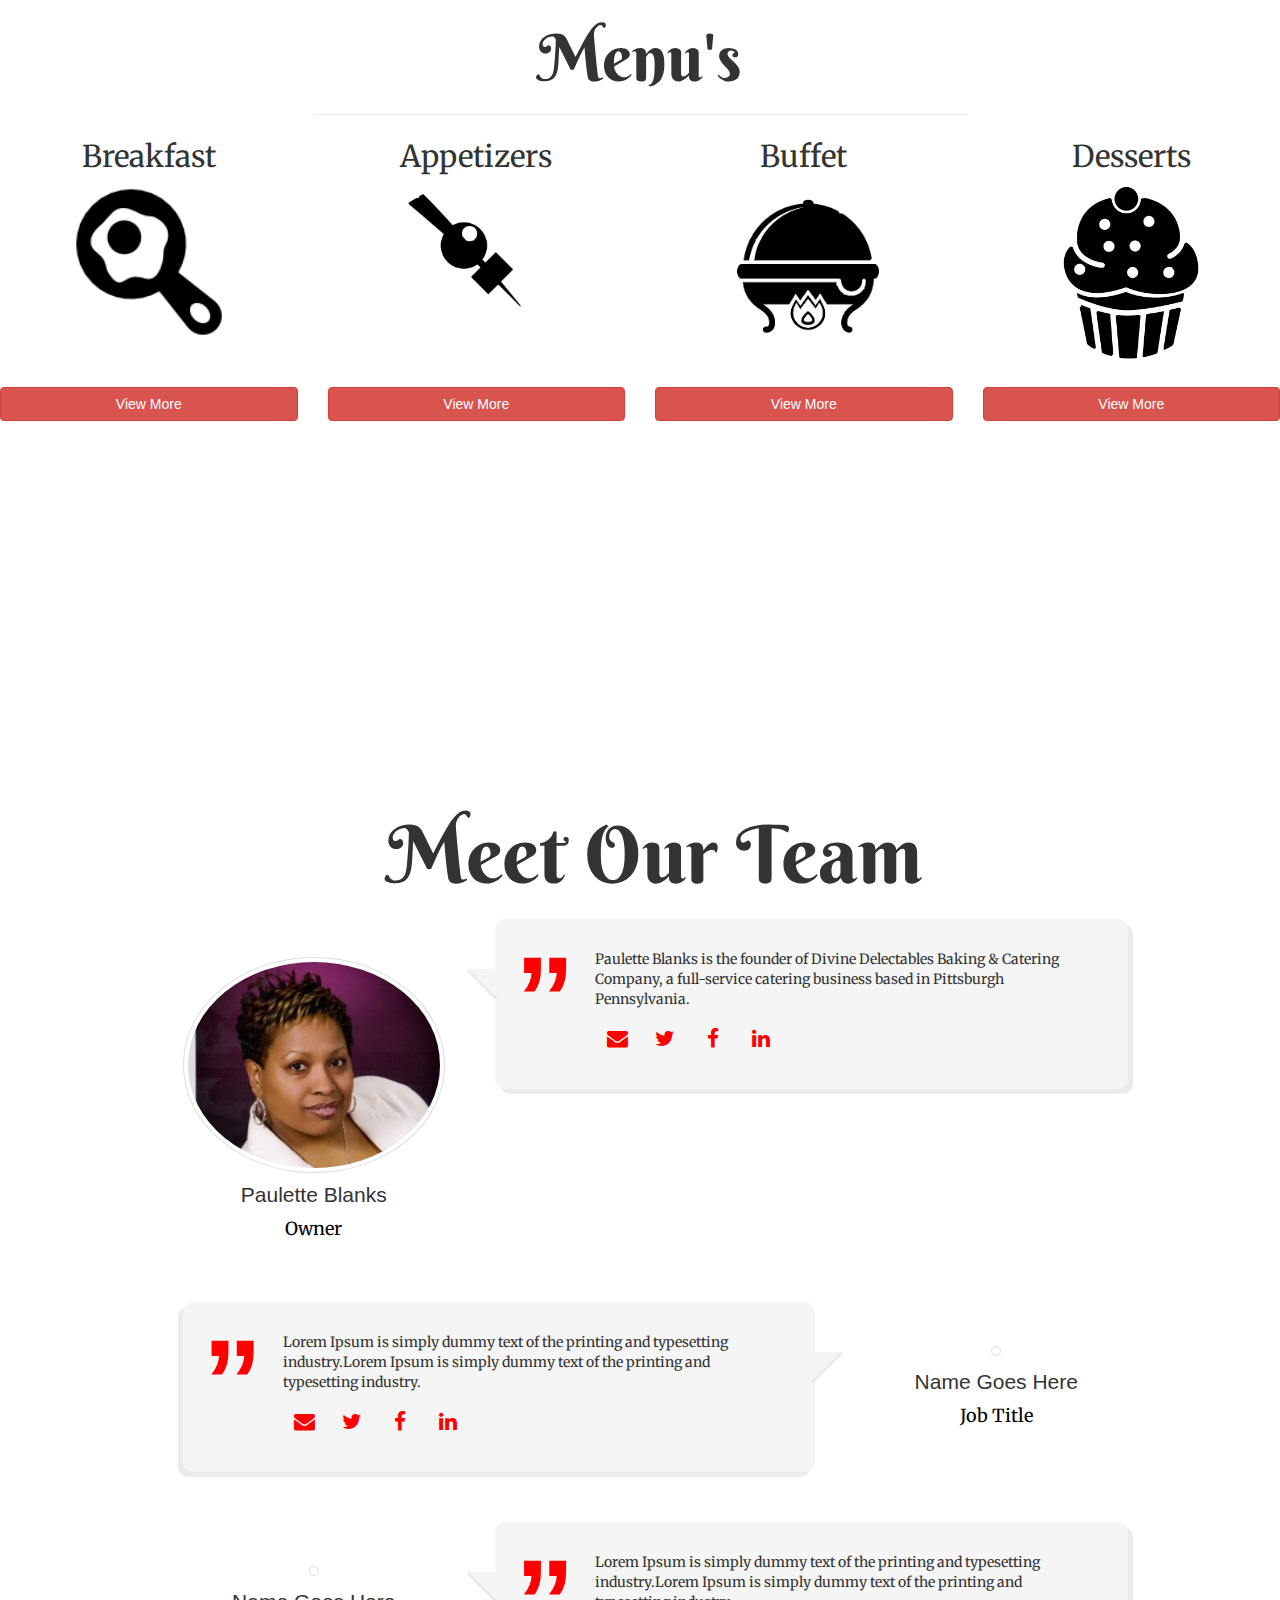
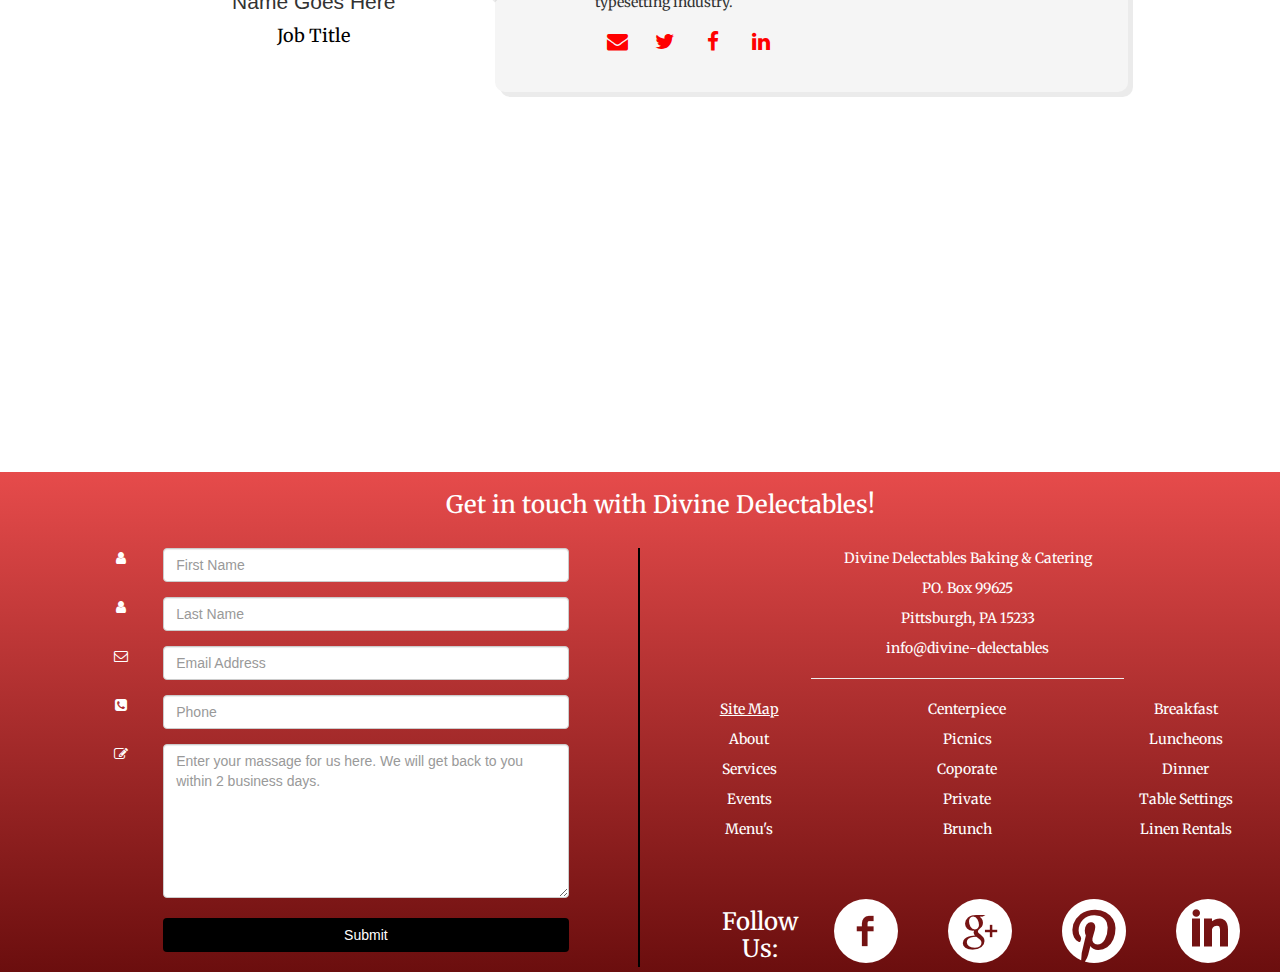
==== commit 0713ae41: "Added linkedIn button" ====
--- a/index.html
+++ b/index.html
@@ -381,6 +381,7 @@
               <li><a href="https://www.facebook.com/divine.delectables1/info/?tab=overview"><img src="images/facebook.png"></a></li>
               <li><a href=""><img src="images/google.png"></a></li>
               <li><a href=""><img src="images/pinterest.png"></a></li>
+              <li><a href=""><img src="images/linkedin.png"></a></li>
             </ul>
           </div>
         </div>
